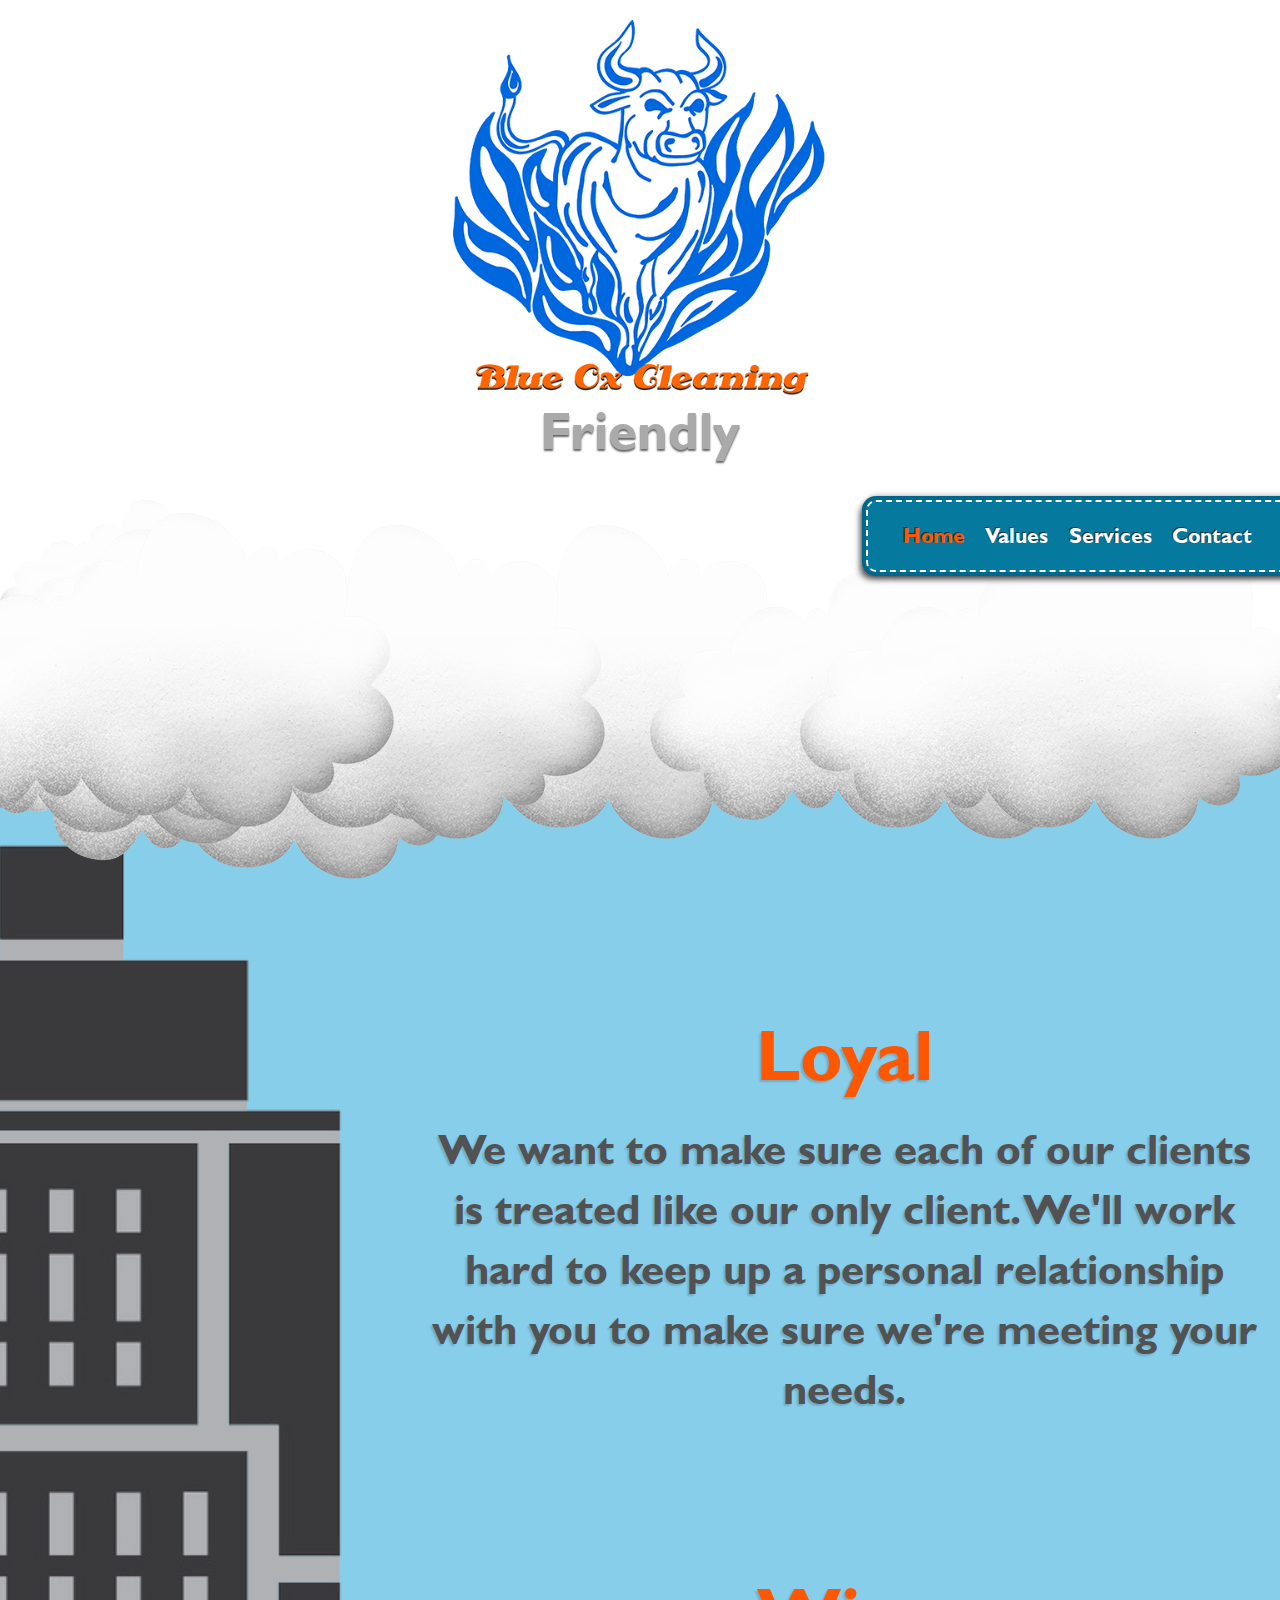
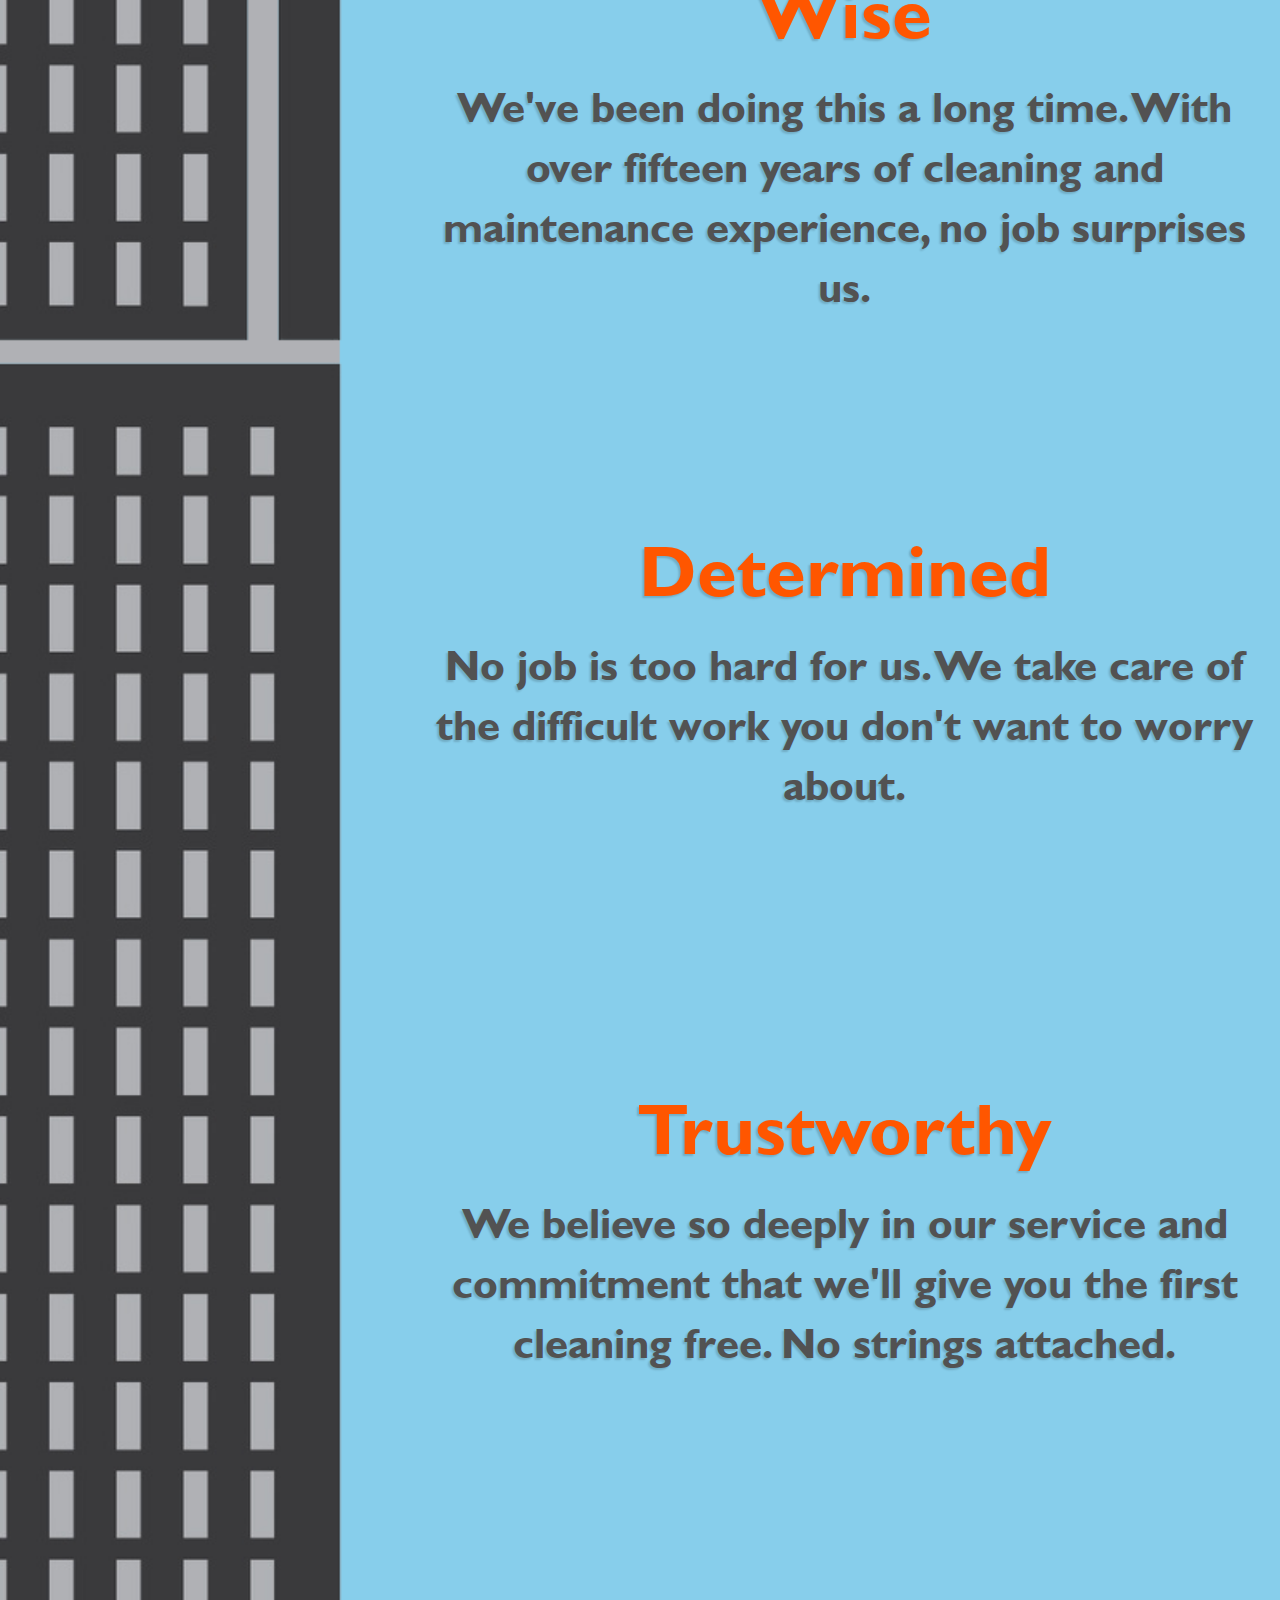
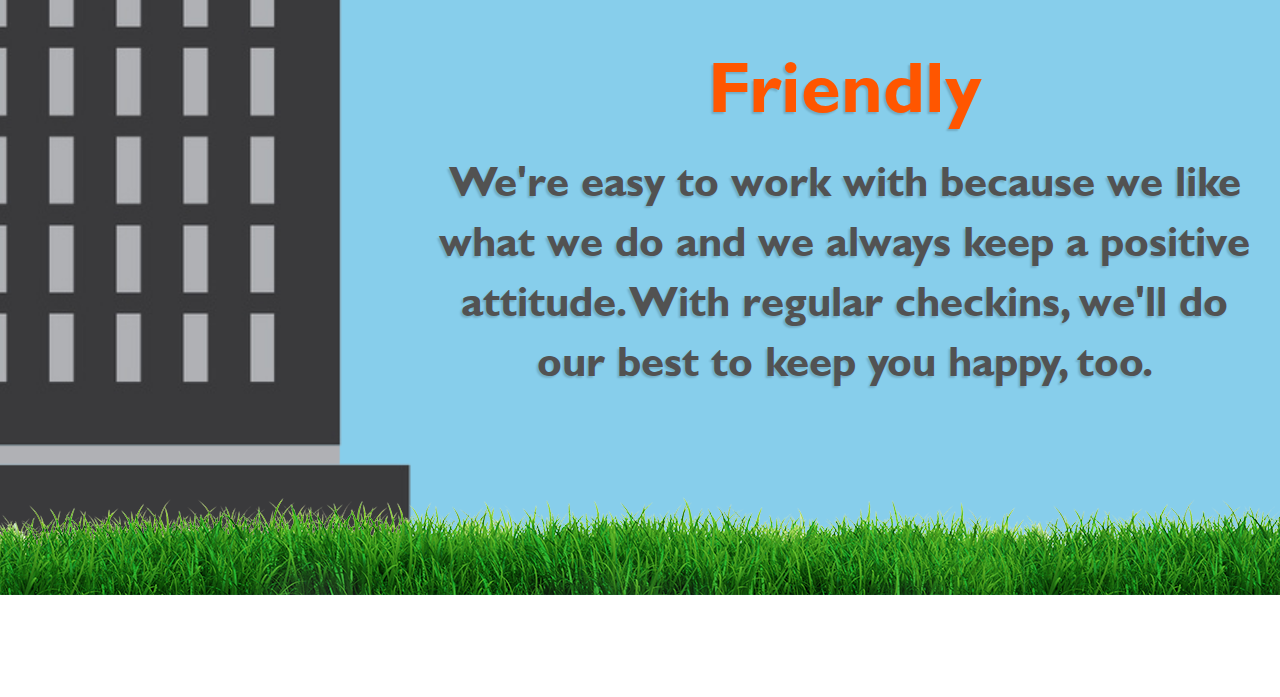
==== realSite.html @ df24bcb5 "Style work." ====
<!DOCTYPE HTML>
<html lang="en">
	<head>
		<!-- Style Sheets -->
		<link rel="stylesheet" type="text/css" href="css/styles.css">
		<link rel="stylesheet" type="text/css" href="lib/bootstrap/css/bootstrap.min.css">
		<link rel="stylesheet" href="lib/fontawesome/css/font-awesome.min.css">
	</head>
	<body style="height: 2000px">
		<header id="home">
			<h1>Blue Ox Cleaning</h1>
			<img src="img/BlueOxLogoWhite-Small.png" class="mainLogo"/>
			<h3>
				<div id="subTitles" class="subTitles">
					<div class="flipTitle topTitle">Friendly</div>
					<div class="flipTitle">Loyal</div>
					<div class="flipTitle">Wise</div>
					<div class="flipTitle">Determined</div>
					<div class="flipTitle">Trustworthy</div>
				</div>
			</h3>
		</header>
		<nav>
			<ul class="stitched">
				<li><a href="#home" id="homeLink" class="selected">Home</a></li>
				<li><a href="#values" id="valuesLink">Values</a></li>
				<li><a href="#services" id="servicesLink">Services</a></li>
				<li><a href="#contact" id="contactLink">Contact</a></li>
			</ul>
		</nav>
		<div class="clouds">
			<div class="cloud small"></div>
			<div class="cloud med" style="top: 565px;"></div>
			<div class="cloud med" style="top: 525px; left: 314px;"></div>
			<div class="cloud med" style="top: 525px; left: 650px;"></div>
			<div class="cloud med" style="top: 525px; left: 800px;"></div>
			<div class="cloud med" style="top: 530px; left: -149px;"></div>
			<div class="cloud med" style="top: 525px; left: 105px;"></div>
			<div class="cloud med" style="top: 513px; left: -106px;"></div>

		</div>
		</div>
		<section>
			<div id="values" class="valuesOuterWrapper">
				<div id="buildingWrapper" class="buildingWrapper">
					<img class="building" src='img/building.png' />
				</div>
				<div class="valuesWrapper">
					<ul>
						<li>
							<h3>Loyal</h3>
							<span>We want to make sure each of our clients is treated like our only client. We'll work hard to keep up a personal relationship with you to make sure we're meeting your needs. </span>
						</li>

						<li>
							<h3>Wise</h3>
							<span>We've been doing this a long time. With over fifteen years of cleaning and maintenance experience, no job surprises us. </span>
						</li>

						<li>
							<h3>Determined</h3>
							<span>No job is too hard for us. We take care of the difficult work you don't want to worry about. </span>
						</li>

						<li>
							<h3>Trustworthy</h3>
							<span>We believe so deeply in our service and commitment that we'll give you the first cleaning free. No strings attached. </span>
						</li>

						<li>
							<h3>Friendly</h3>
							<span>We're easy to work with because we like what we do and we always keep a positive attitude. With regular checkins, we'll do our best to keep you happy, too.</span>
						</li>
					</ul>
				</div>
				<div class="grass">
				</div>
			</div>
			<div id="services">
			</div>
			<div id="contact">
			</div>
		</section>

<!-- 		<div class="bubbles" data-0="background-position:0px 0px;" data-end="background-position:-500px -2000px;">

		</div>
		<div class="bubbles2" data-0="background-position:0px 0px;" data-end="background-position:-500px -500px;"></div> -->

		<footer>

		</footer>

		<!-- JS at bottom of body for faster page loads -->
		<!-- JS libraries -->
		<script src="lib/jquery-1.10.2.min.js"></script>
		<script src="lib/bootstrap/js/bootstrap.min.js"></script>
		<script src="lib/skrollr.min.js"></script>
		<script src="lib/jquery-scrollto.js"></script>

		<!-- Main JS -->
		<script src="js/blueOx.js"></script>
		<script src="js/test.js"></script>
	</body>

</html>
---- css/styles.css ----
html, body {
	height: 100%;
	margin: 0;
	padding: 0;
	overflow-x: hidden;
}

  /*==================*/
 /*   Header styles  */
/*==================*/

header {
	height: 500px;
}

header h1 {
	text-indent: -99999px;
	height: 0;
	margin: 0;
}

header h3 {
	margin: 0;
}

header img {
	width: 375px
}

.mainLogo {
	display: block;
	margin: 0 auto;
	padding: 20px 0 0 0;
}

.subTitles{
	display: inline-block;
	width: 100%;
	height: 70px;
	overflow: hidden;
	font-family: gsBold;
	text-align: center;
	vertical-align: middle;
	font-size: 40pt;
	color: #AAA;
	text-shadow: 0px 2px 2px #666;
	font-weight: 300;
	line-height: 70px;
	z-index: 999;
}

.flipTitle{
	
}

.flipTitle.topTitle{
	-webkit-transition: margin-top .5s ease-in-out;
	-moz-transition: margin-top .5s ease-in-out;
	-o-transition: margin-top .5s ease-in-out;
	transition: margin-top .5s ease-in-out;
}

  /*===============*/
 /*   Nav styles  */
/*===============*/
nav {
	height: 75px;
	width: 441px;
	position: absolute;
	top: 500px;
	right: -25px;
	margin: 0;
	box-shadow: -4px 4px 6px #666;
	border-radius: 10px;
	z-index: 9999;
}

nav.docked {
	position: fixed;
	top: 20px;
	z-index: 999;
}

nav ul {
	list-style: none;
	width: 385px;
	float: right;
	margin-top: 0px;
}

nav li {
	font-family: gsBold;
	list-style: none;
	display: inline-block;
	margin-left: 15px;
}

nav a {
	text-decoration: none;
	color: #fff;
}

nav a:hover {
	color: #888;
}

nav li a.selected {
	color: #FF5600;
}

.stitched {
   padding: 20px;
   margin: 0 10px 10px 10px;
   background: #06799F;
   color: #fff;
   font-size: 21px;
   font-weight: bold;
   line-height: 1.3em;
   border: 2px dashed #fff;
   border-radius: 10px;
   box-shadow: 0 0 0 4px #00678A, 2px 1px 6px 4px rgba(10, 10, 0, 0.5);
   text-shadow: -1px -1px #033444;
   font-weight: normal;
}

.buildingWrapper {
	float: left;
	max-width: 31%;
	height: 100%;
}

.building {
	margin-left: -340px;
	width: 800px;
}

.valuesOuterWrapper {
	height: 2990px;
	padding-top: 75px;
	background: #ccc;
	background: skyblue;
}

.valuesWrapper {
	width: 68%;
	float: right;
	text-align: center;
	font-family: gsBold;
	color: #fff;
}

.valuesWrapper ul {
	list-style: none;
	font-size: 50px;
	text-shadow: -1px 1px 0px #000;
	margin-top: 200px;
	margin-bottom: 0;
	padding-left: 0;
}

.valuesWrapper li {
	height: 558px;
	padding: 0 20px 0 20px;
}

.valuesWrapper h3 {
	margin: 0;
	text-shadow: -2px 2px 2px rgba(0, 0, 0, 0.16);
	color: #FF5600;
	font-size: 72px;
}

.valuesWrapper li span {
	color: #525252;
	font-size: 42px;
	line-height: 60px;
	display: block;
	margin-top: 15px;
	text-shadow: -2px 2px 2px rgba(0, 0, 0, 0.16);
}

.clouds {
	height: 230px;
}

.cloud{
	background-repeat: no-repeat;
	position: absolute;
}

.cloud.small {
	background: url(../img/cloud_small.png) 0 0;
	width: 250px;
	height: 157px;
}

.cloud.med {
	background: url(../img/cloud_med.png) 0 0;
	width: 500px;
	height: 314px;
}

.cloud.large {
	background: url(../img/cloud_large.png) 0 0;
	width: 800px;
	height: 503px;
}

.grass {
	background: url("../img/grass-med.png");
	height: 102px;
	width: 100%;
	float: left;
	top: -102px;
	position: relative;
}

  /********************/
 /*   Font Styles    */
/********************/

@font-face {
  font-family: gsBold;
  src: url('../fonts/gs_bold.ttf') format('truetype'), url('../fonts/gs_bold.eot') format('eot'), url('../fonts/gs_bold.woff') format('woff');
}

@font-face {
  font-family: antsy;
  src: url('../fonts/antsypants.regular.ttf') format('truetype'), url('../fonts/antsypants.regular.eot') format('eot'), url('../fonts/antsypants.regular.woff') format('woff');
}

.icon-6 {
	font-size: 20em;
}

.icon-5 {
	font-size: 12em;
}

.icon-4 {
	font-size: 7em;
}

.icon-3 {
	font-size: 4em;
}

.icon-2 {
	font-size: 2em;
}	

.icon-1 {

}

.bubbles {
	z-index: 50;
	top: 0;
	left: 0;
	width: 100%;
	height: 100%;
	background: url(../img/bubbles.png) repeat 0 0;
	position: fixed;
}

.bubbles2 {
	z-index: 49;
	background-image: url(../img/bubbles2.png);
	top: 0;
	left: 0;
	width: 100%;
	height: 100%;
	position: fixed;
}
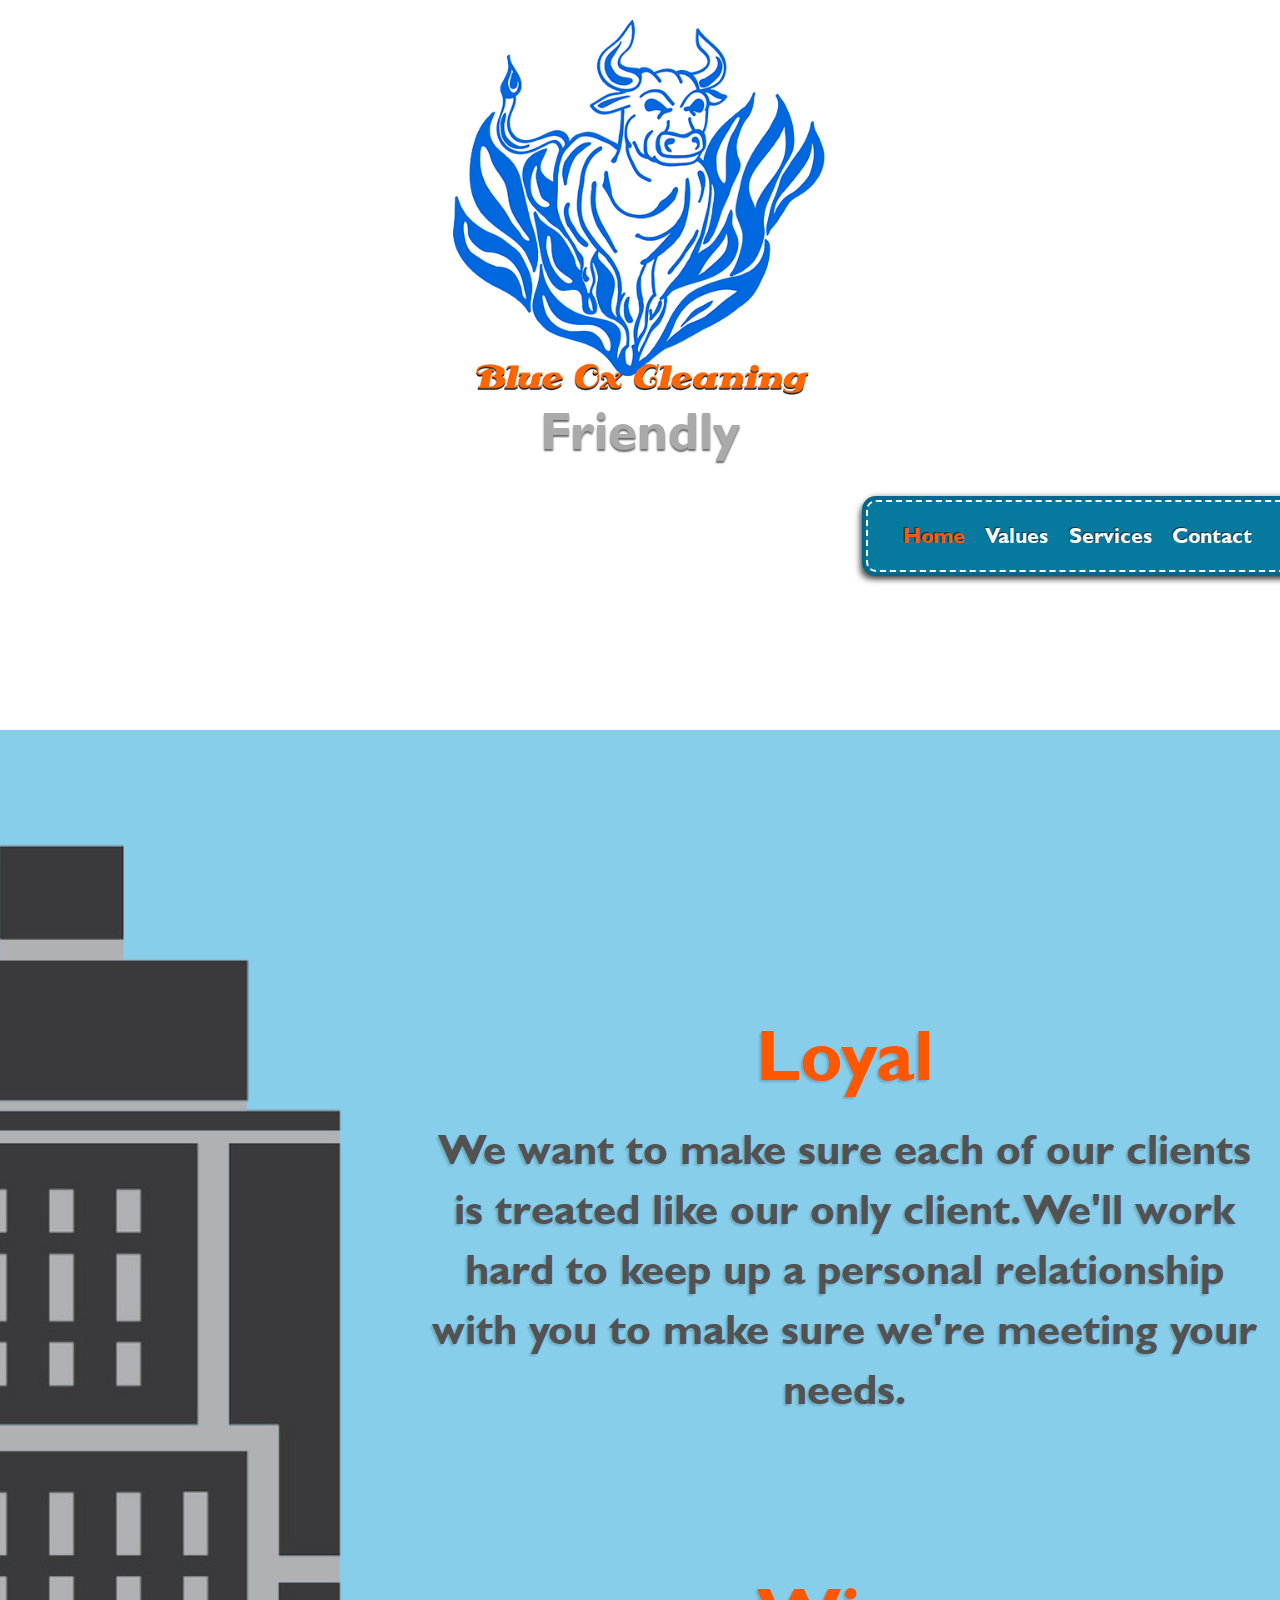
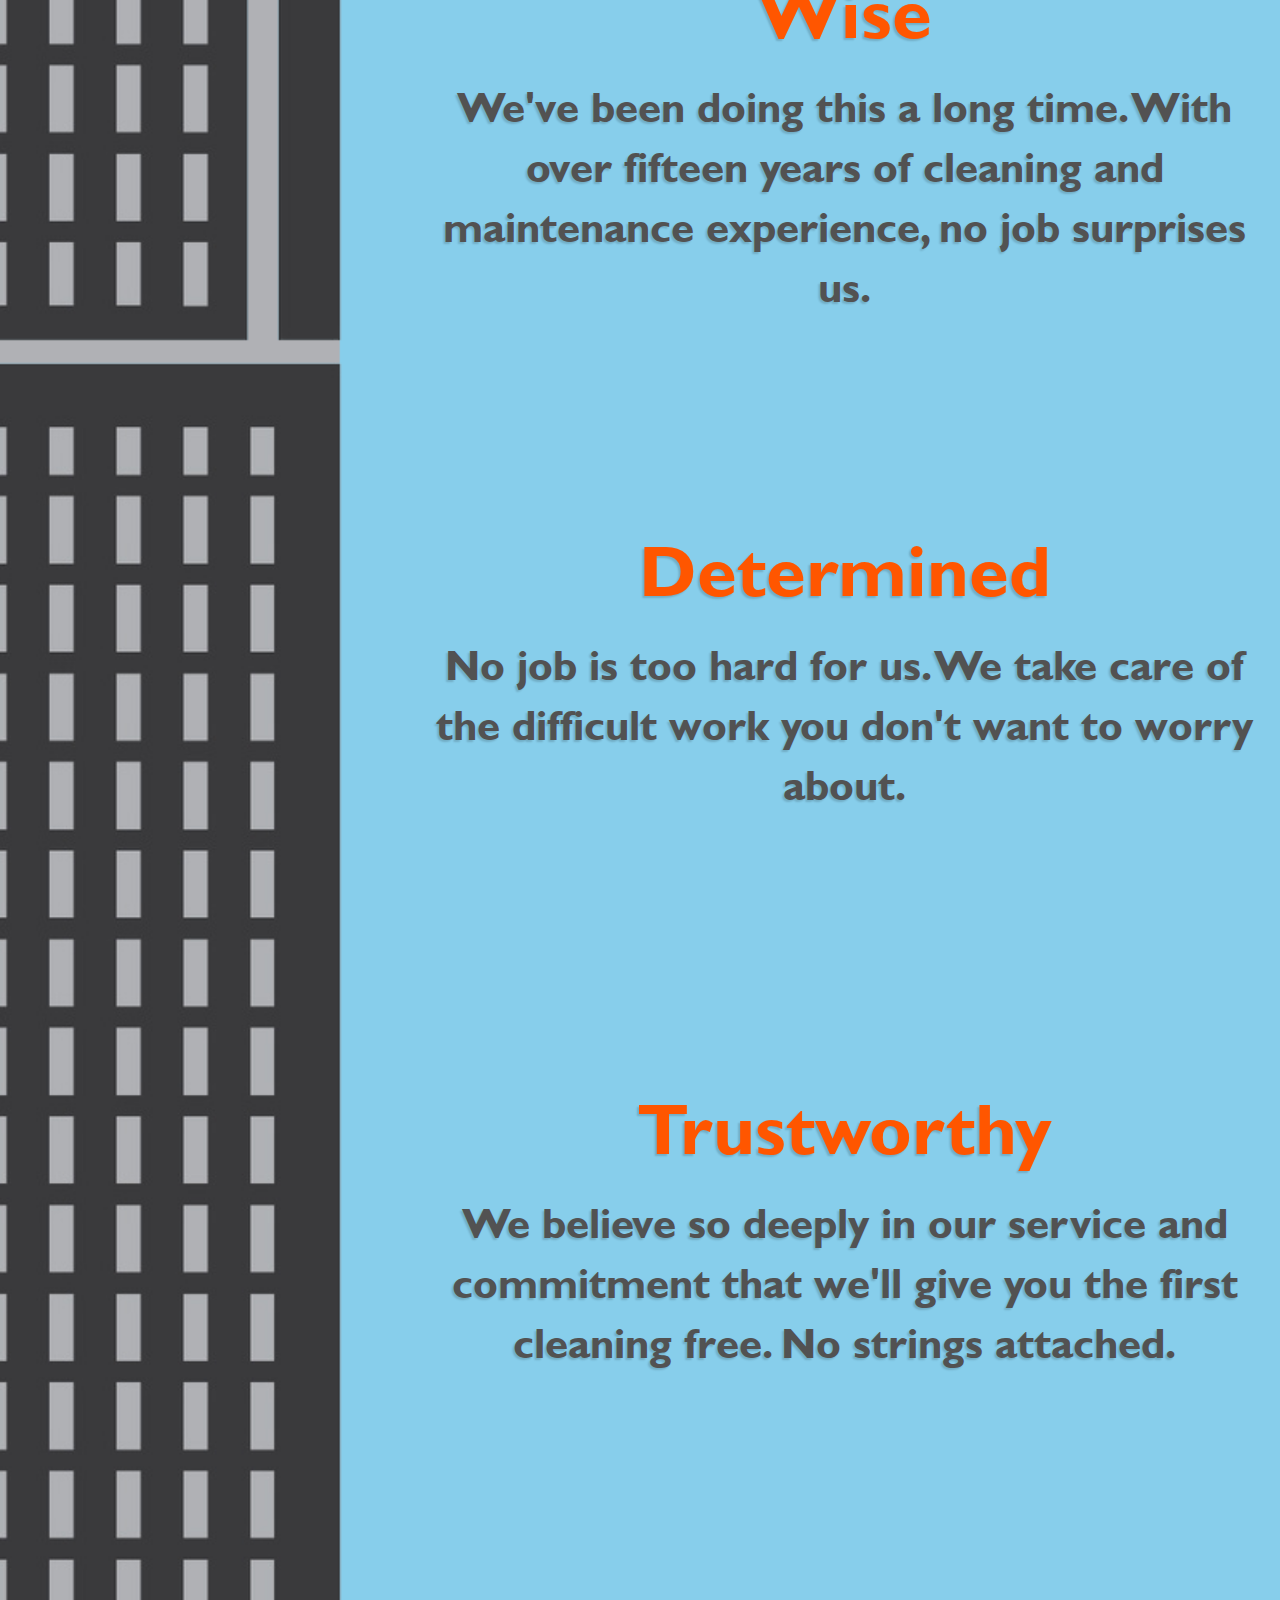
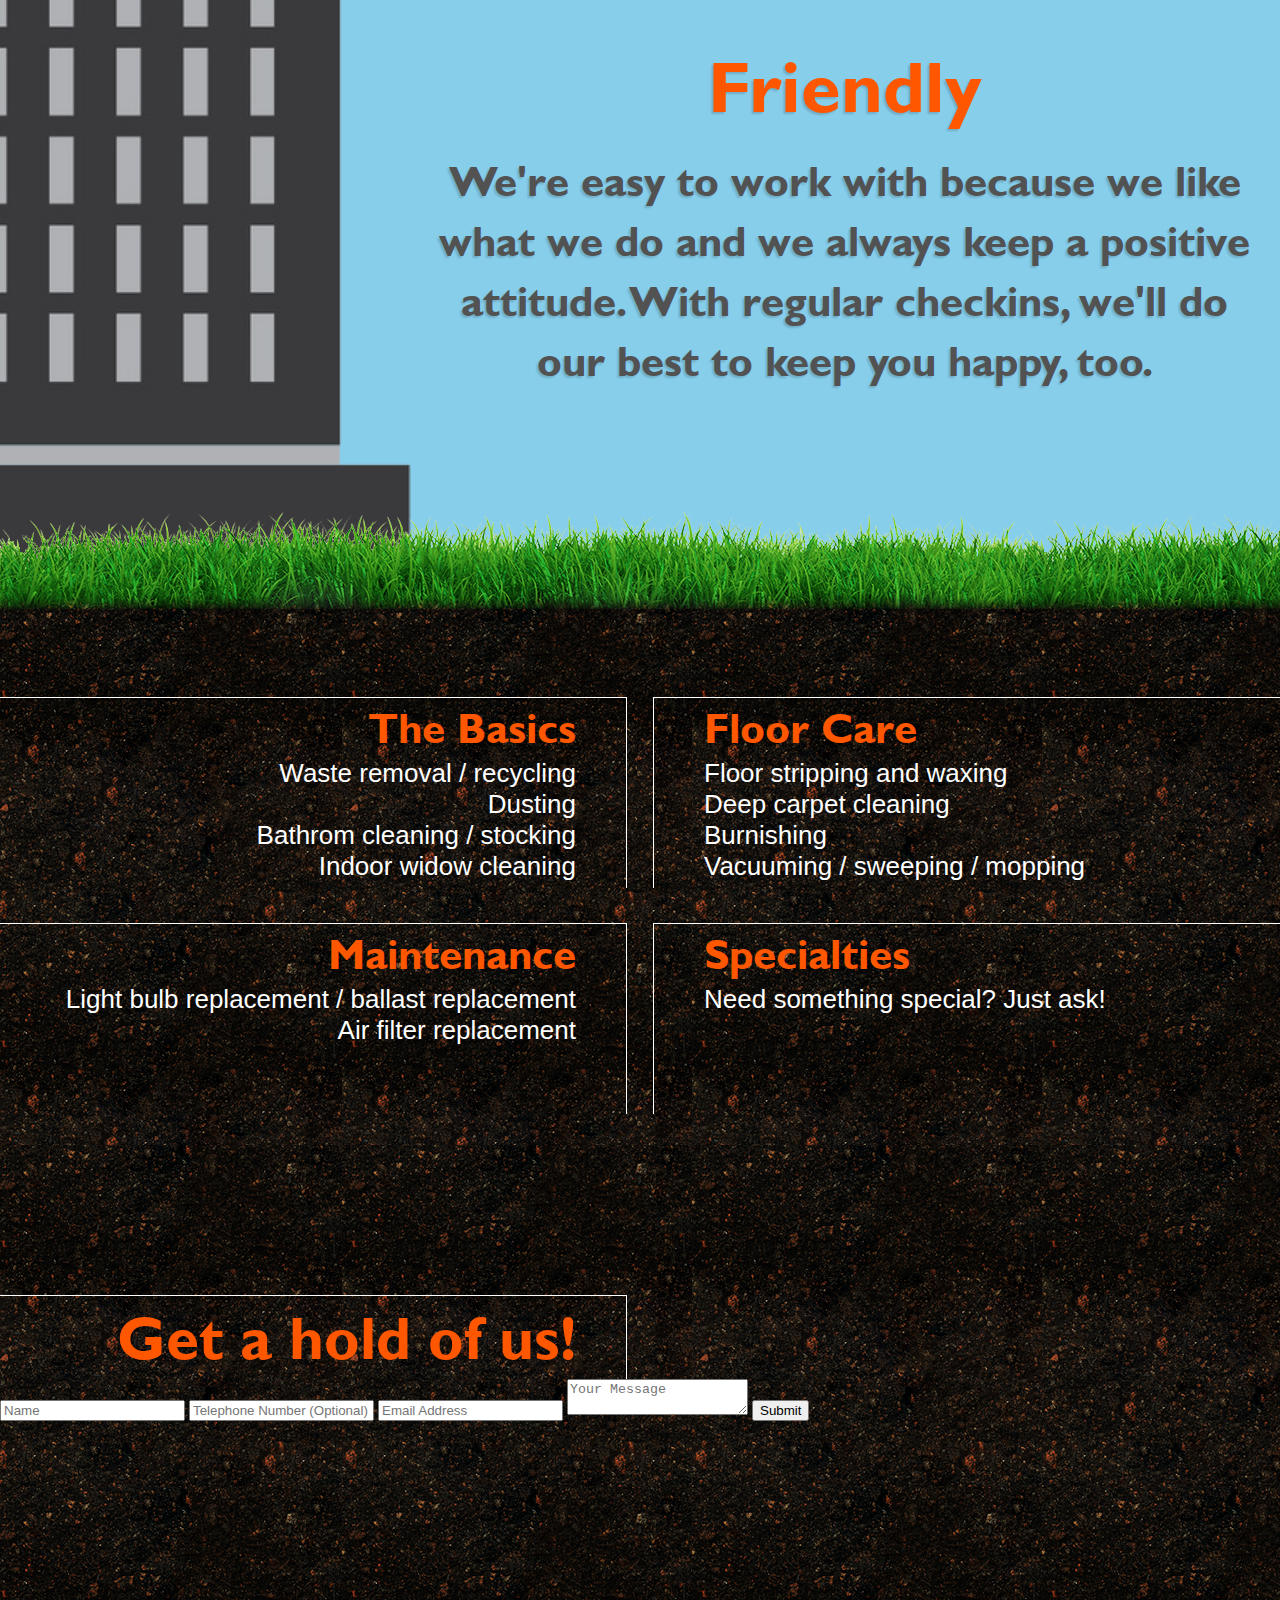
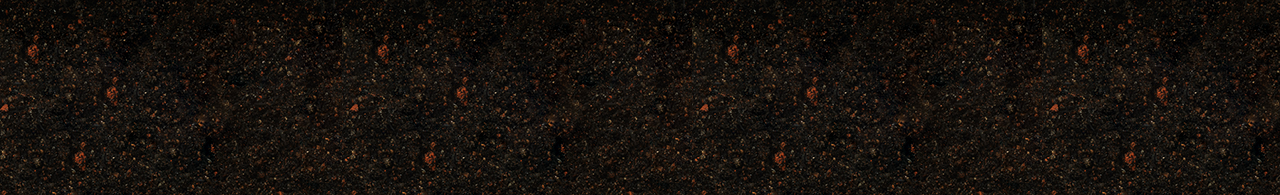
==== commit ab51b547: "More sections added." ====
--- a/realSite.html
+++ b/realSite.html
@@ -28,17 +28,7 @@
 				<li><a href="#contact" id="contactLink">Contact</a></li>
 			</ul>
 		</nav>
-		<div class="clouds">
-			<div class="cloud small"></div>
-			<div class="cloud med" style="top: 565px;"></div>
-			<div class="cloud med" style="top: 525px; left: 314px;"></div>
-			<div class="cloud med" style="top: 525px; left: 650px;"></div>
-			<div class="cloud med" style="top: 525px; left: 800px;"></div>
-			<div class="cloud med" style="top: 530px; left: -149px;"></div>
-			<div class="cloud med" style="top: 525px; left: 105px;"></div>
-			<div class="cloud med" style="top: 513px; left: -106px;"></div>
-
-		</div>
+		<div class="clouds"></div>
 		</div>
 		<section>
 			<div id="values" class="valuesOuterWrapper">
@@ -76,9 +66,54 @@
 				<div class="grass">
 				</div>
 			</div>
-			<div id="services">
+			<div id="services" class="servicesOuterWrapper">
+				<div class="serviceContainer">
+					<div class="serviceListLeft">
+						<h2>The Basics</h2>
+						<ul>
+							<li>Waste removal / recycling</li>
+							<li>Dusting</li>
+							<li>Bathrom cleaning / stocking</li>
+							<li>Indoor widow cleaning</li>
+						</ul>
+					</div>
+					<div class="serviceListRight">
+						<h2>Floor Care</h2>
+						<ul>
+							<li>Floor stripping and waxing</li>
+							<li>Deep carpet cleaning</li>
+							<li>Burnishing</li>
+							<li>Vacuuming / sweeping / mopping </li>
+						</ul>
+					</div>
+				</div>
+				<div class="serviceContainer">
+					<div class="serviceListLeft">
+						<h2>Maintenance</h2>
+						<ul>
+							<li>Light bulb replacement / ballast replacement</li>
+							<li>Air filter replacement</li>
+						</ul>
+					</div>
+					<div class="serviceListRight">
+						<h2>Specialties</h2>
+						<ul>
+							<li>Need something special? Just ask!</li>
+						</ul>
+					</div>
+				</div>
 			</div>
-			<div id="contact">
+			<div id="contact" class="contactOuterWrapper">
+				<h2>Get a hold of us!</h2>
+				<div class="contactWrapper">
+					<form>
+						<input id="name" type="text" placeholder="Name" class="checkMe"/>
+			   			<input id="telephoneNumber" type="tel" placeholder="Telephone Number (Optional)" class=""/>
+			   			<input id="emailAddress" type="email" placeholder="Email Address" class="checkMe"/>
+			   			<textarea  id="message" type="text" placeholder="Your Message" class="checkMe"></textarea>
+			   			<button id ="submitContactForm">Submit</button>
+					</form>
+				</div>
 			</div>
 		</section>
 
--- a/css/styles.css
+++ b/css/styles.css
@@ -179,6 +179,97 @@
 	text-shadow: -2px 2px 2px rgba(0, 0, 0, 0.16);
 }
 
+.servicesOuterWrapper {
+	height: 550px;
+	background: url(../img/ground-small3.png) 0 0;
+}
+
+.serviceContainer {
+	color: #fff;
+	font-family: gsBold;
+}
+
+.serviceContainer h2 {
+	margin: 0;
+	font-size: 42px;
+	color: #FF5600;
+	text-align: center;
+}
+
+.serviceContainer ul {
+	margin: 0;
+	padding: 0;
+}
+
+.serviceContainer li {
+	list-style: none;
+	font-size: 26px;
+	font-size: 26px;
+	font-family: "Avant Garde", Avantgarde, "Century Gothic", CenturyGothic, "AppleGothic", sans-serif;
+}
+
+.serviceListLeft {
+	width: 45%;
+	float: left;
+	min-height: 190px;
+	margin-bottom: 35px;
+	border-right: 1px solid #fff;
+	padding-right: 50px;
+	border-top: 1px solid #fff;
+}
+
+.serviceListRight {
+	width: 45%;
+	float: right;
+	margin-bottom: 35px;
+	min-height: 190px;
+	border-top: 1px solid #fff;
+	border-left: 1px solid #fff;
+	padding-left: 50px;
+}
+
+.serviceListRight h2 {
+	text-align: left;
+}
+
+.serviceListRight ul {
+
+}
+
+.serviceListRight li {
+	text-align: left;
+}
+
+.serviceListLeft h2 {
+	text-align: right;
+}
+
+.serviceListLeft ul {
+
+}
+
+.serviceListLeft li {
+	text-align: right;
+}
+
+.contactOuterWrapper {
+	height: 500px;
+	background: url(../img/ground-small3.png) 0 0;
+	padding-top: 150px;
+	font-family: gsBold;
+}
+
+.contactOuterWrapper h2 {
+	margin: 0;
+	font-size: 60px;
+	text-align: right;
+	color: #FF5600;
+	width: 45%;
+	border-right: 1px solid #fff;
+	border-top: 1px solid #fff;
+	padding-right: 50px;
+}
+
 .clouds {
 	height: 230px;
 }
@@ -207,11 +298,11 @@
 }
 
 .grass {
-	background: url("../img/grass-med.png");
+	background: url("../img/grass-med-feathered.png");
 	height: 102px;
 	width: 100%;
 	float: left;
-	top: -102px;
+	top: -88px;
 	position: relative;
 }
 
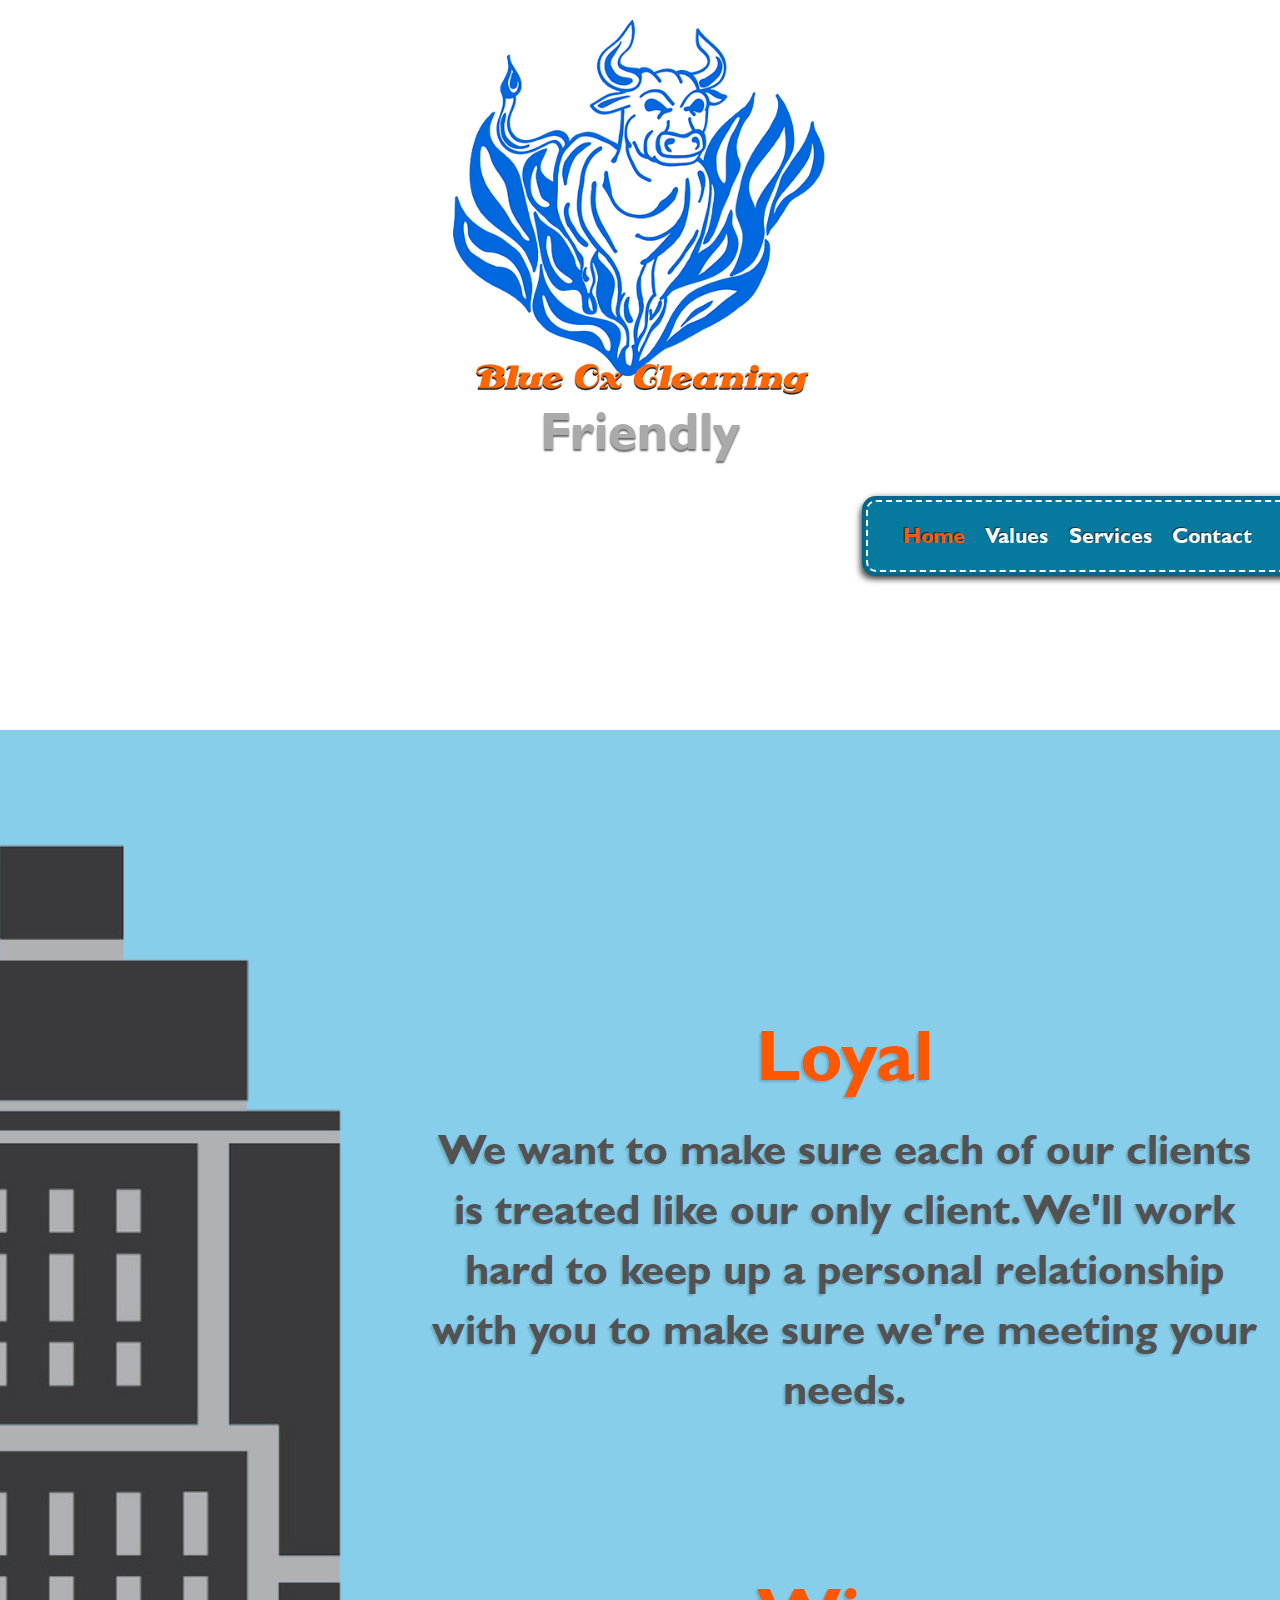
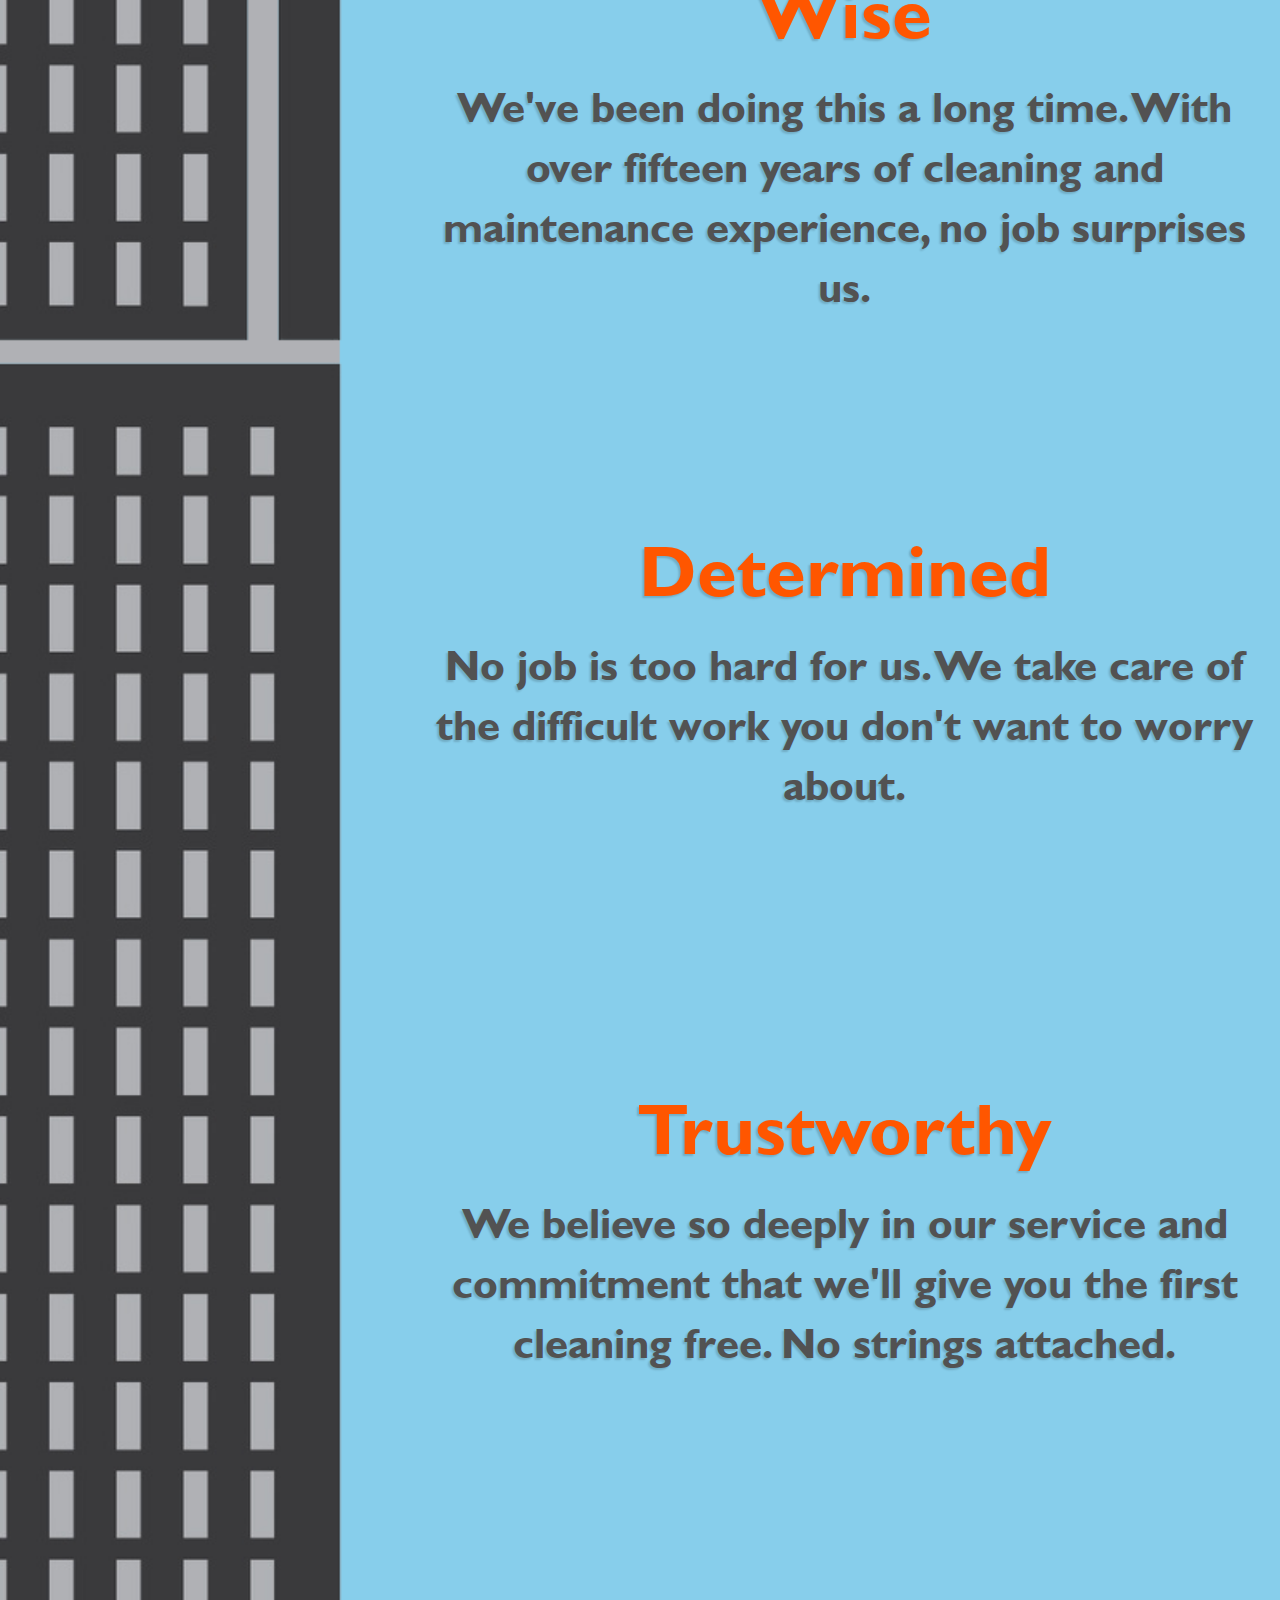
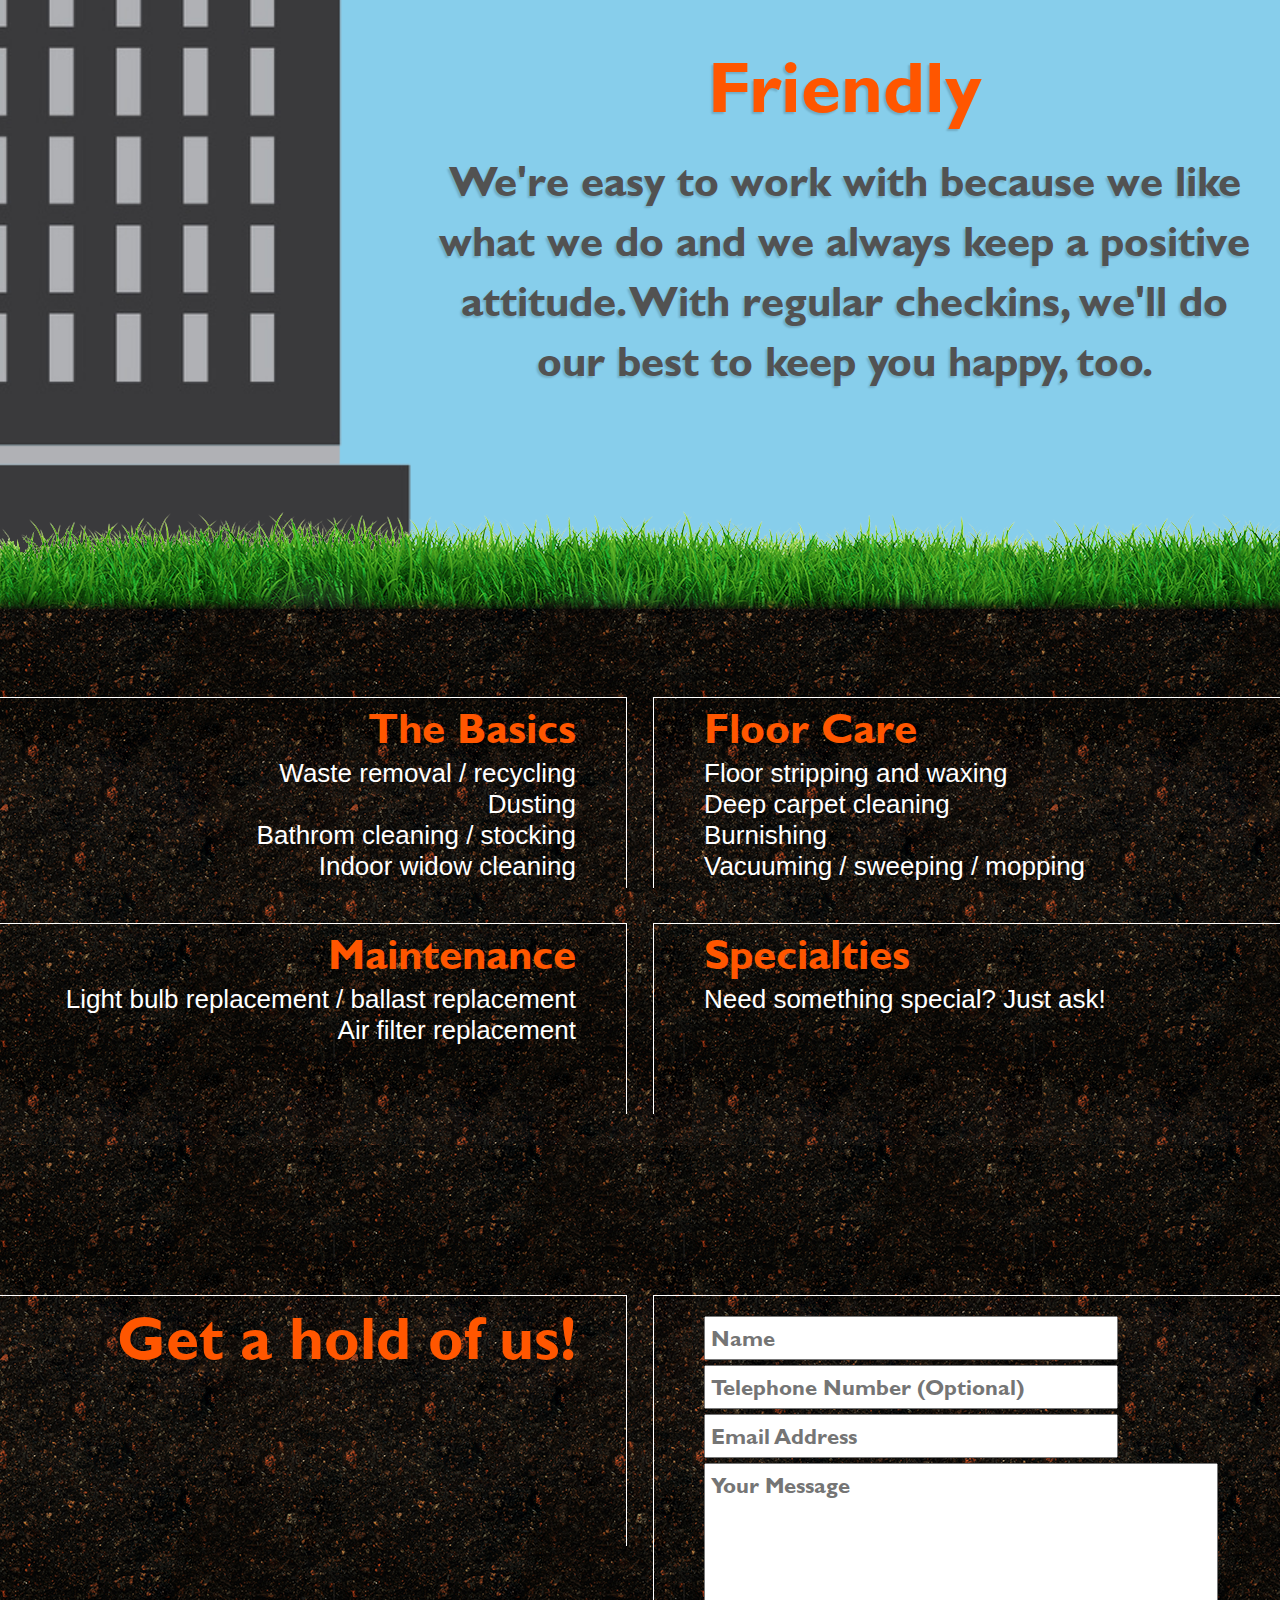
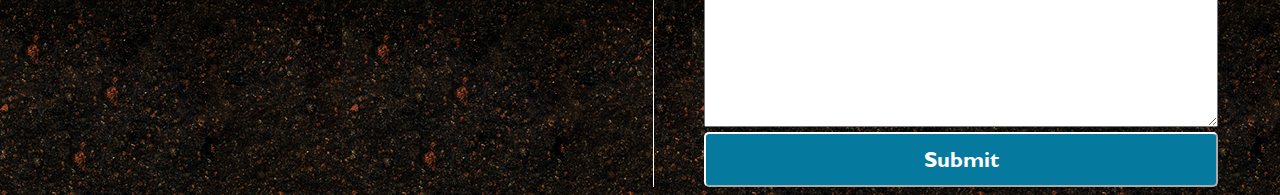
==== commit 68914940: "Stylized contact section." ====
--- a/realSite.html
+++ b/realSite.html
@@ -104,15 +104,19 @@
 				</div>
 			</div>
 			<div id="contact" class="contactOuterWrapper">
-				<h2>Get a hold of us!</h2>
 				<div class="contactWrapper">
-					<form>
-						<input id="name" type="text" placeholder="Name" class="checkMe"/>
-			   			<input id="telephoneNumber" type="tel" placeholder="Telephone Number (Optional)" class=""/>
-			   			<input id="emailAddress" type="email" placeholder="Email Address" class="checkMe"/>
-			   			<textarea  id="message" type="text" placeholder="Your Message" class="checkMe"></textarea>
-			   			<button id ="submitContactForm">Submit</button>
-					</form>
+					<div class="contactContainerLeft">
+						<h2>Get a hold of us!</h2>
+					</div>
+					<div class="contactContainerRight">
+						<form>
+							<input id="name" type="text" placeholder="Name" class="checkMe"/>
+				   			<input id="telephoneNumber" type="tel" placeholder="Telephone Number (Optional)" class=""/>
+				   			<input id="emailAddress" type="email" placeholder="Email Address" class="checkMe"/>
+				   			<textarea  id="message" type="text" placeholder="Your Message" class="checkMe"></textarea>
+				   			<button id ="submitContactForm">Submit</button>
+						</form>
+					</div>
 				</div>
 			</div>
 		</section>
--- a/css/styles.css
+++ b/css/styles.css
@@ -262,12 +262,71 @@
 .contactOuterWrapper h2 {
 	margin: 0;
 	font-size: 60px;
-	text-align: right;
-	color: #FF5600;
+	color: #FF5600;
+}
+
+.contactWrapper {
+	height: 100%;
+}
+
+.contactContainerLeft {
 	width: 45%;
+	height: 50%;
+	float: left;
+	padding-right: 50px;
 	border-right: 1px solid #fff;
 	border-top: 1px solid #fff;
-	padding-right: 50px;
+	text-align: right;
+}
+
+.contactContainerRight {
+	float: right;
+	width: 45%;
+	border-left: 1px solid #fff;
+	border-top: 1px solid #fff;
+	padding-left: 50px;
+}
+
+.contactContainerRight form {
+	padding-top: 20px;
+}
+
+.contactContainerRight input {
+	display: block;
+	width: 400px;
+	height: 30px;
+	margin-bottom: 5px;
+	padding: 5px;
+	font-size: 22px;
+	color: #FF5600;
+	font-family: gsBold;
+}
+
+.contactContainerRight textarea {
+	display: block;
+	width: 500px;
+	height: 250px;
+	margin-bottom: 5px;
+	padding: 6px;
+	font-size: 22px;
+	color: #FF5600;
+	font-family: gsBold;
+}
+
+.contactContainerRight button {
+	padding: 10px 20px 10px 20px;
+	font-family: gsBold;
+	background: #06799F;
+	border-color: #FFF;
+	border-radius: 5px;
+	font-size: 22px;
+	width: 514px;
+	color: #fff;
+}
+
+.contactContainerRight button:hover {
+	background-color: #003749;
+	cursor: pointer;
 }
 
 .clouds {
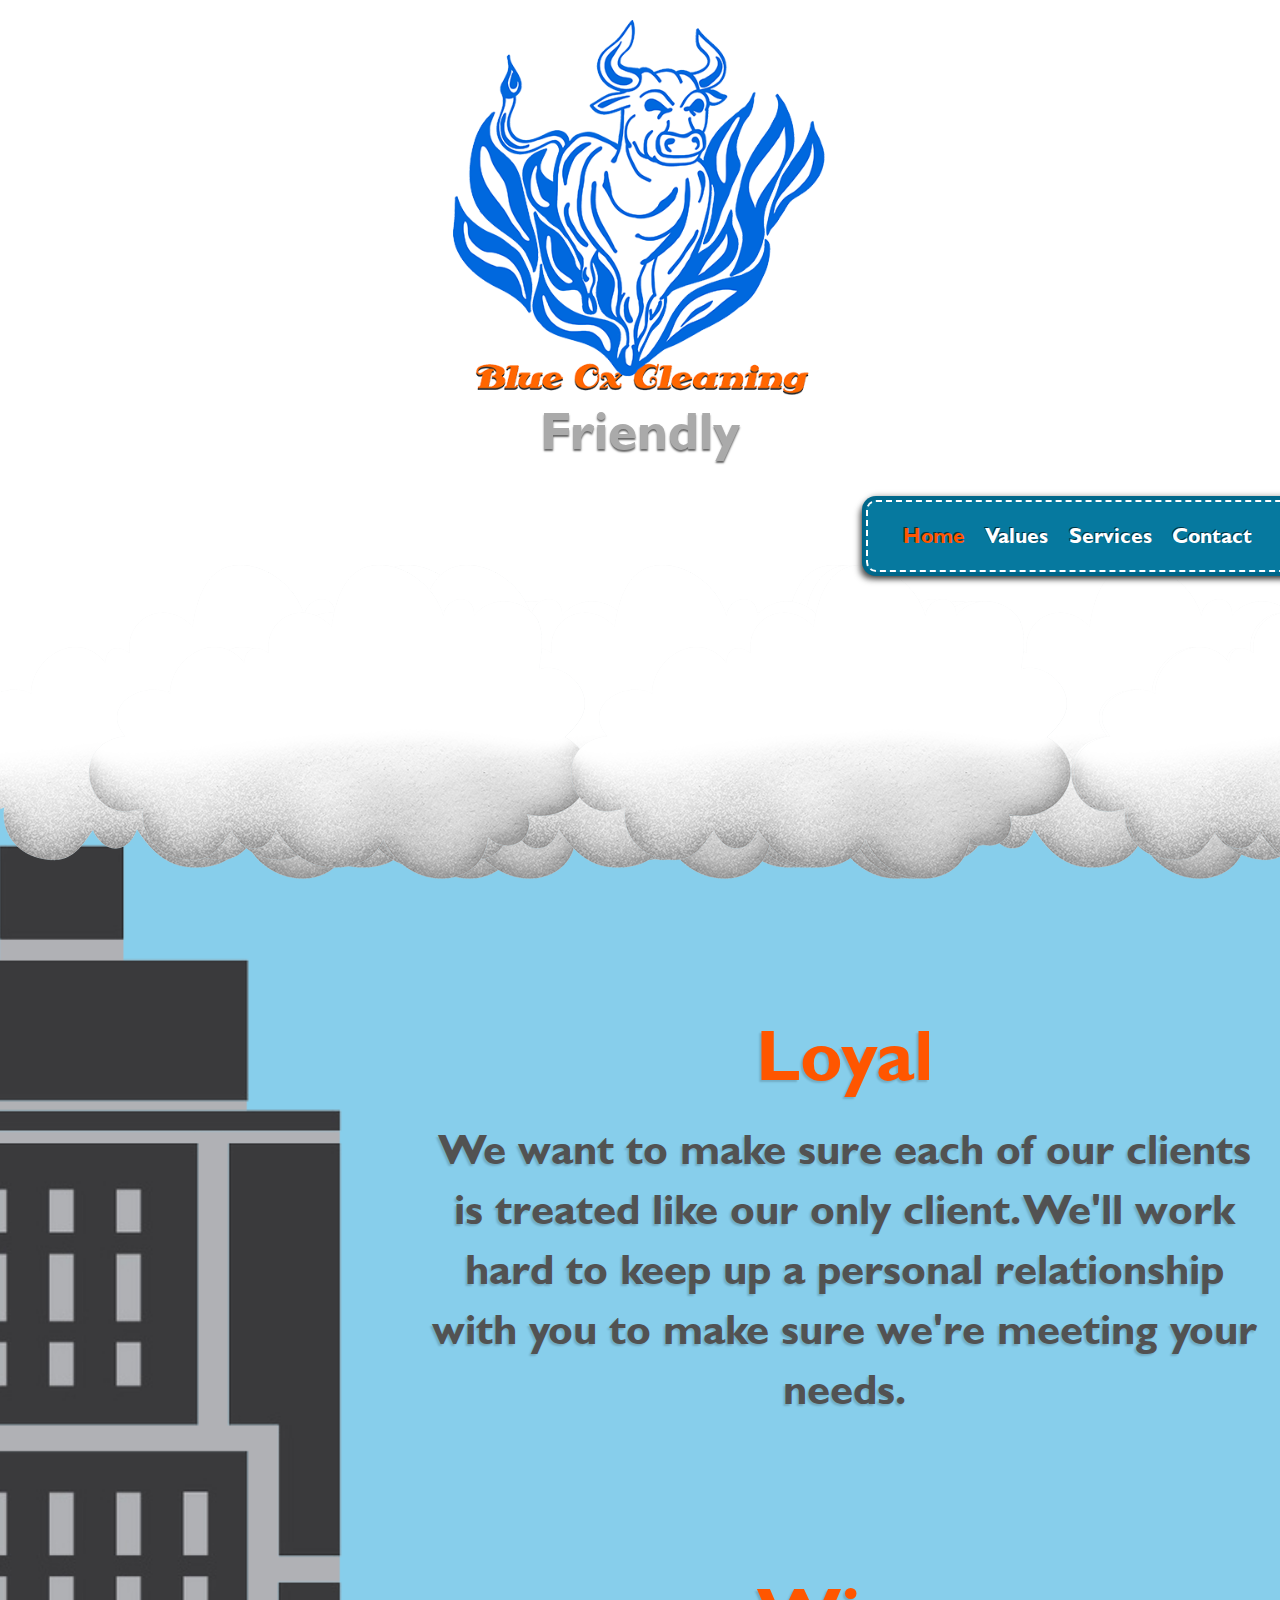
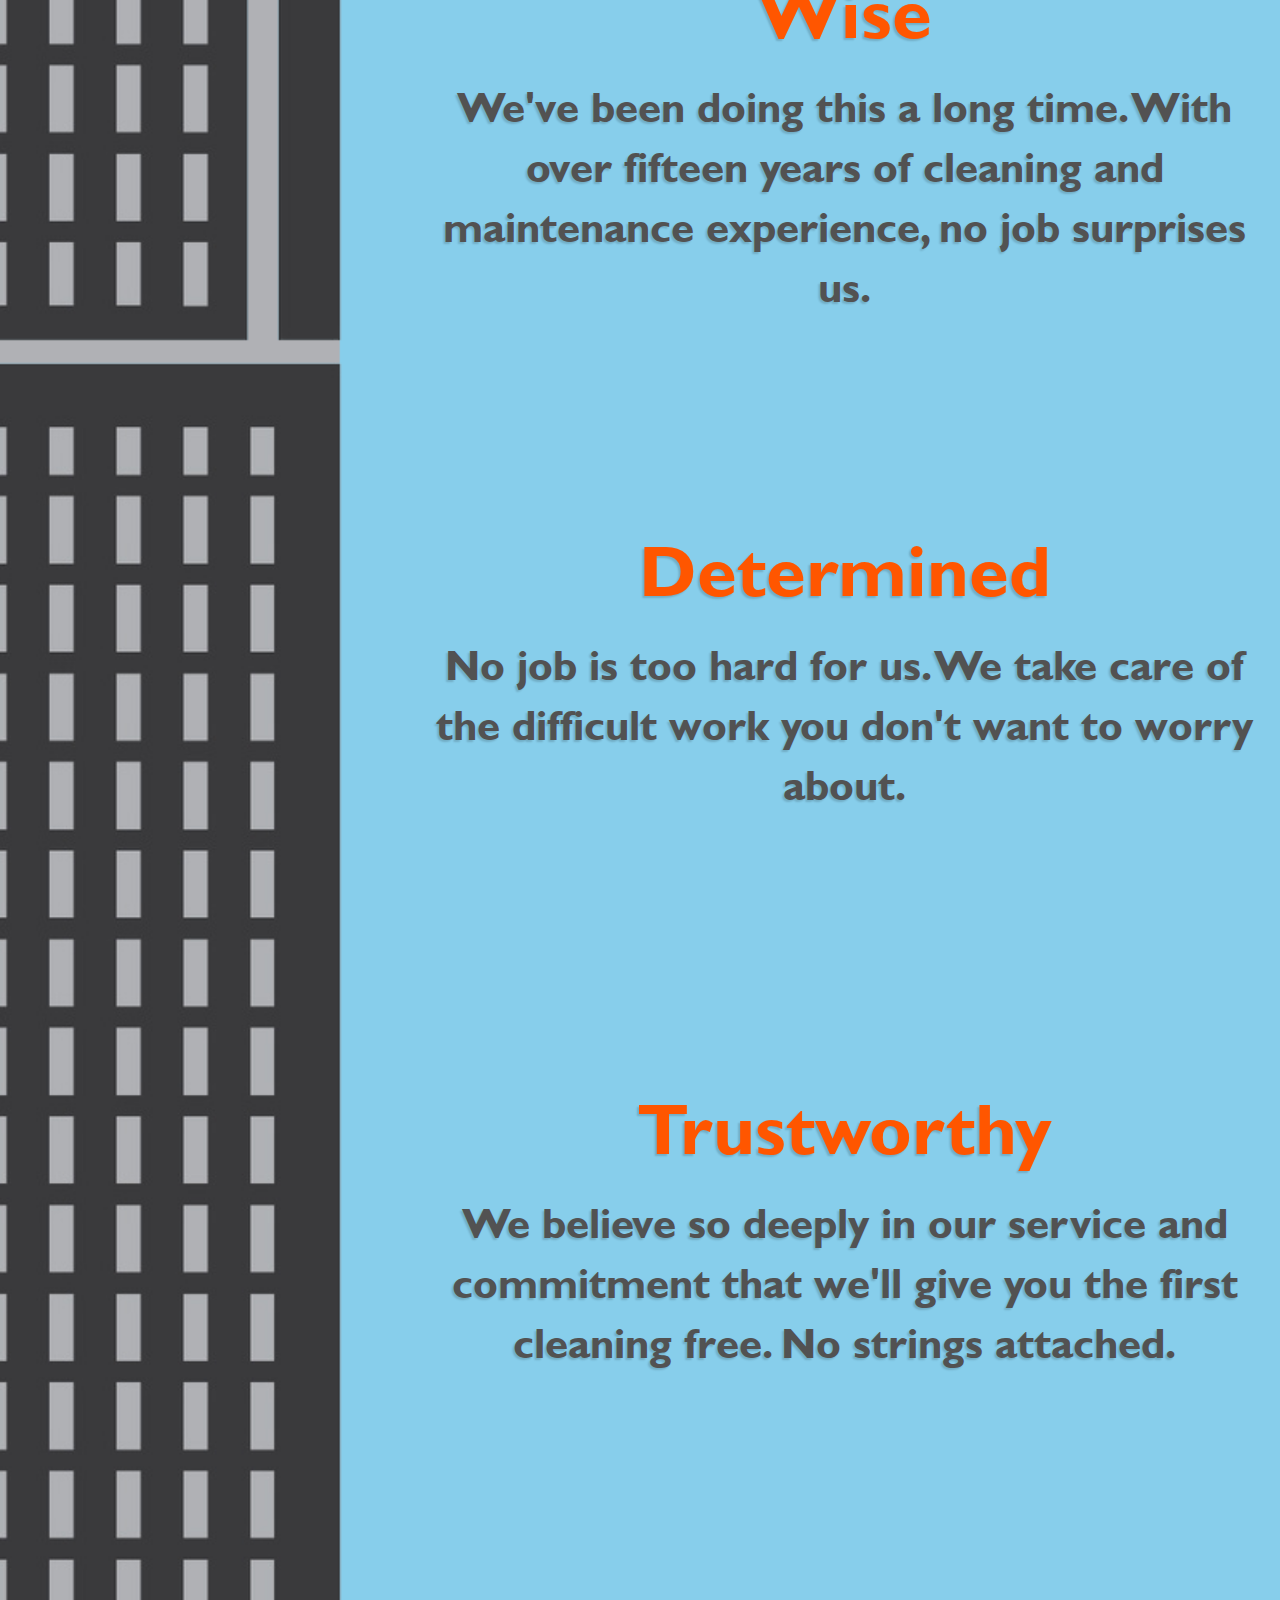
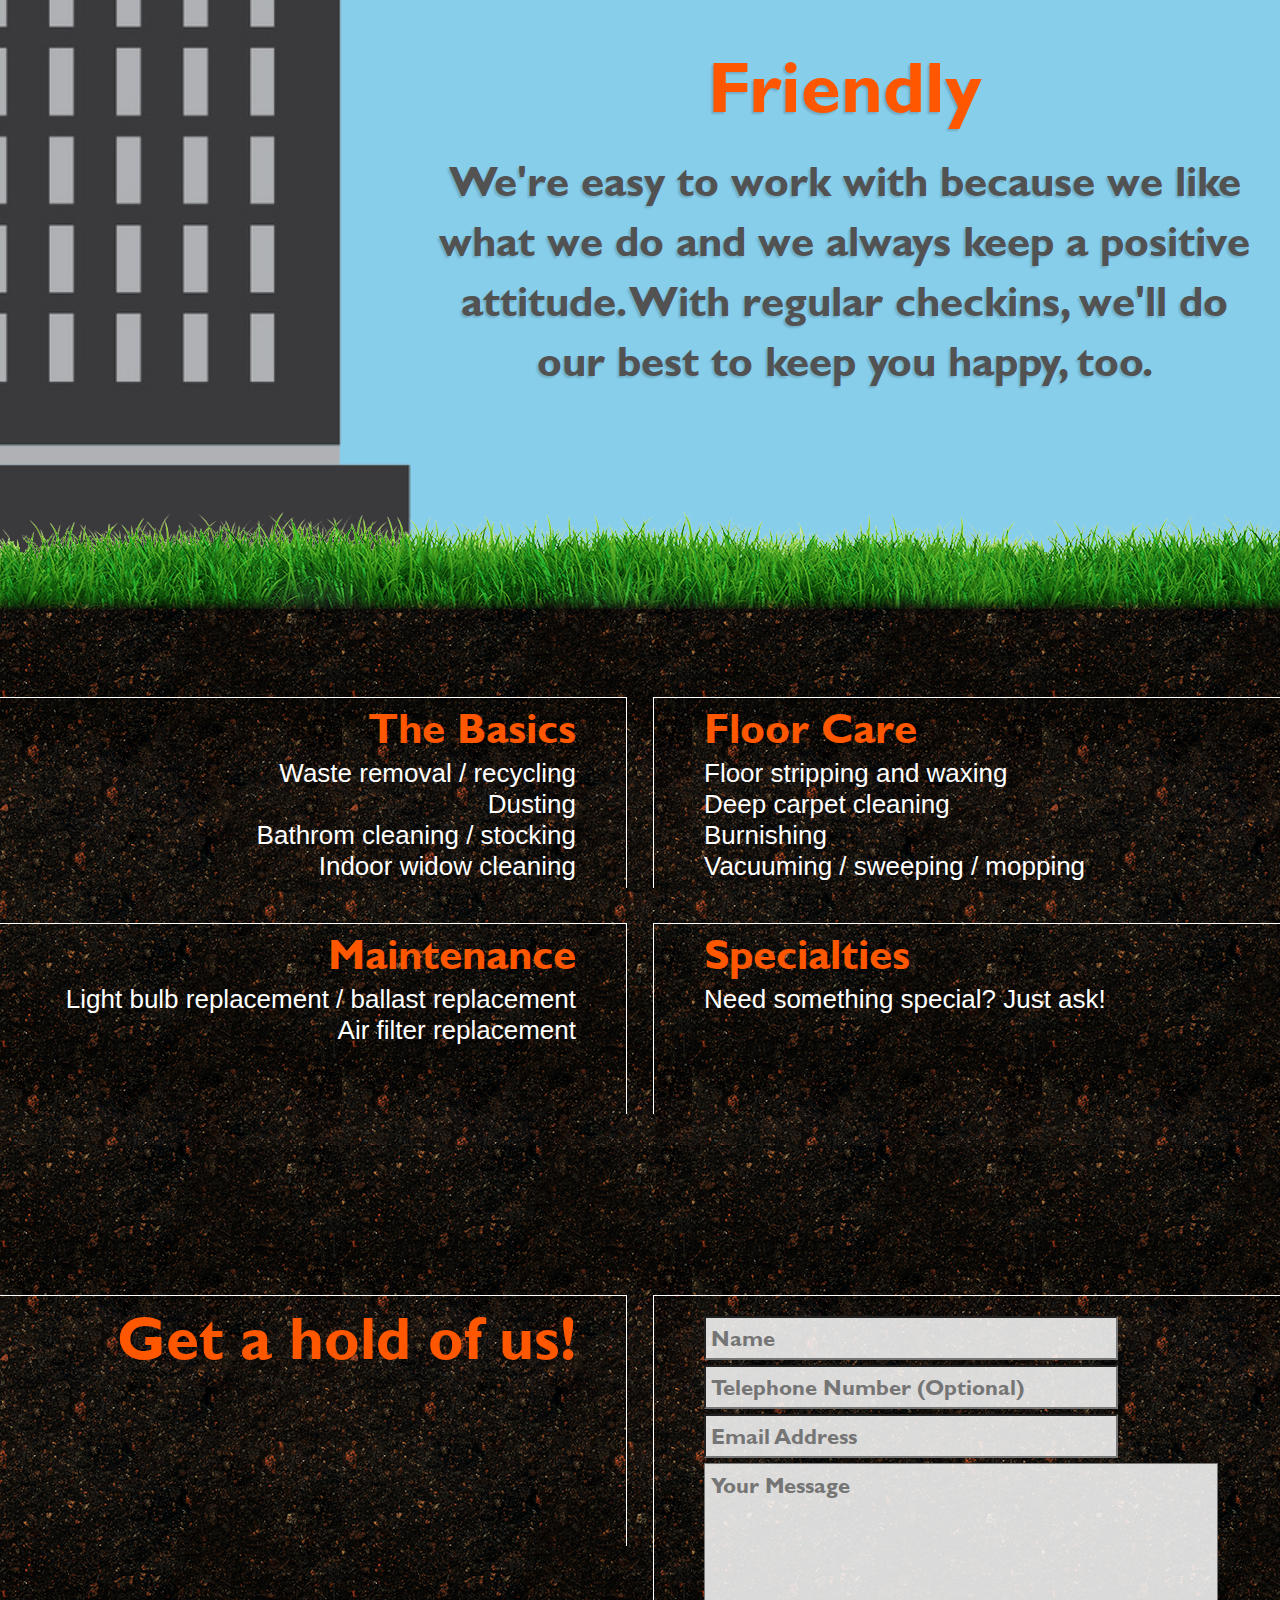
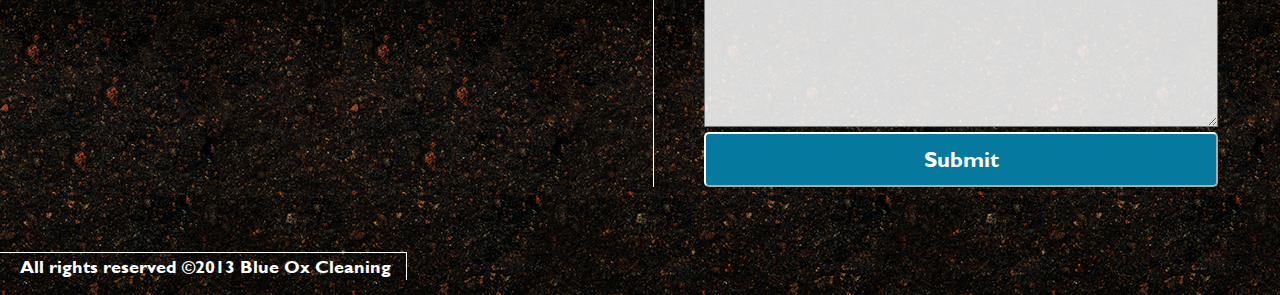
==== commit 41afce60: "Contact form added." ====
--- a/realSite.html
+++ b/realSite.html
@@ -109,7 +109,7 @@
 						<h2>Get a hold of us!</h2>
 					</div>
 					<div class="contactContainerRight">
-						<form>
+						<form id="contactForm">
 							<input id="name" type="text" placeholder="Name" class="checkMe"/>
 				   			<input id="telephoneNumber" type="tel" placeholder="Telephone Number (Optional)" class=""/>
 				   			<input id="emailAddress" type="email" placeholder="Email Address" class="checkMe"/>
@@ -127,7 +127,7 @@
 		<div class="bubbles2" data-0="background-position:0px 0px;" data-end="background-position:-500px -500px;"></div> -->
 
 		<footer>
-
+			<span>All rights reserved &#169;2013 Blue Ox Cleaning</span>
 		</footer>
 
 		<!-- JS at bottom of body for faster page loads -->
@@ -136,6 +136,7 @@
 		<script src="lib/bootstrap/js/bootstrap.min.js"></script>
 		<script src="lib/skrollr.min.js"></script>
 		<script src="lib/jquery-scrollto.js"></script>
+		<script src="lib/placeholders.min.js"></script>
 
 		<!-- Main JS -->
 		<script src="js/blueOx.js"></script>
--- a/css/styles.css
+++ b/css/styles.css
@@ -300,6 +300,8 @@
 	font-size: 22px;
 	color: #FF5600;
 	font-family: gsBold;
+	background-color: #fff;
+	background-color: rgba(255, 255, 255, 0.85);
 }
 
 .contactContainerRight textarea {
@@ -311,6 +313,14 @@
 	font-size: 22px;
 	color: #FF5600;
 	font-family: gsBold;
+	background-color: #fff;
+	background-color: rgba(255, 255, 255, 0.85);
+}
+
+.contactContainerRight input.error,
+.contactContainerRight textarea.error {
+	background-color: red;
+	color: #FFF;
 }
 
 .contactContainerRight button {
@@ -363,6 +373,42 @@
 	float: left;
 	top: -88px;
 	position: relative;
+}
+
+footer {
+	background: url(../img/ground-small3.png) 0 0;
+	color: #fff;
+	font-family: gsBold;
+	height: 100px;
+	font-size: 18px;
+	position: relative;
+}
+
+footer span {
+	bottom: 15px;
+	position: absolute;
+	padding-left: 20px;
+	padding-right: 15px;
+	border-right: 1px solid #fff;
+	border-top: 1px solid #fff;
+}
+
+.submitError {
+	color: #fff;
+}
+
+.submitError span {
+	display: block;
+	margin-top: 10px;
+	margin-bottom: 5px;
+}
+
+.submitError a {
+	color: #FF5600;
+}
+
+.submitError a:hover {
+	color: #fff;
 }
 
   /********************/
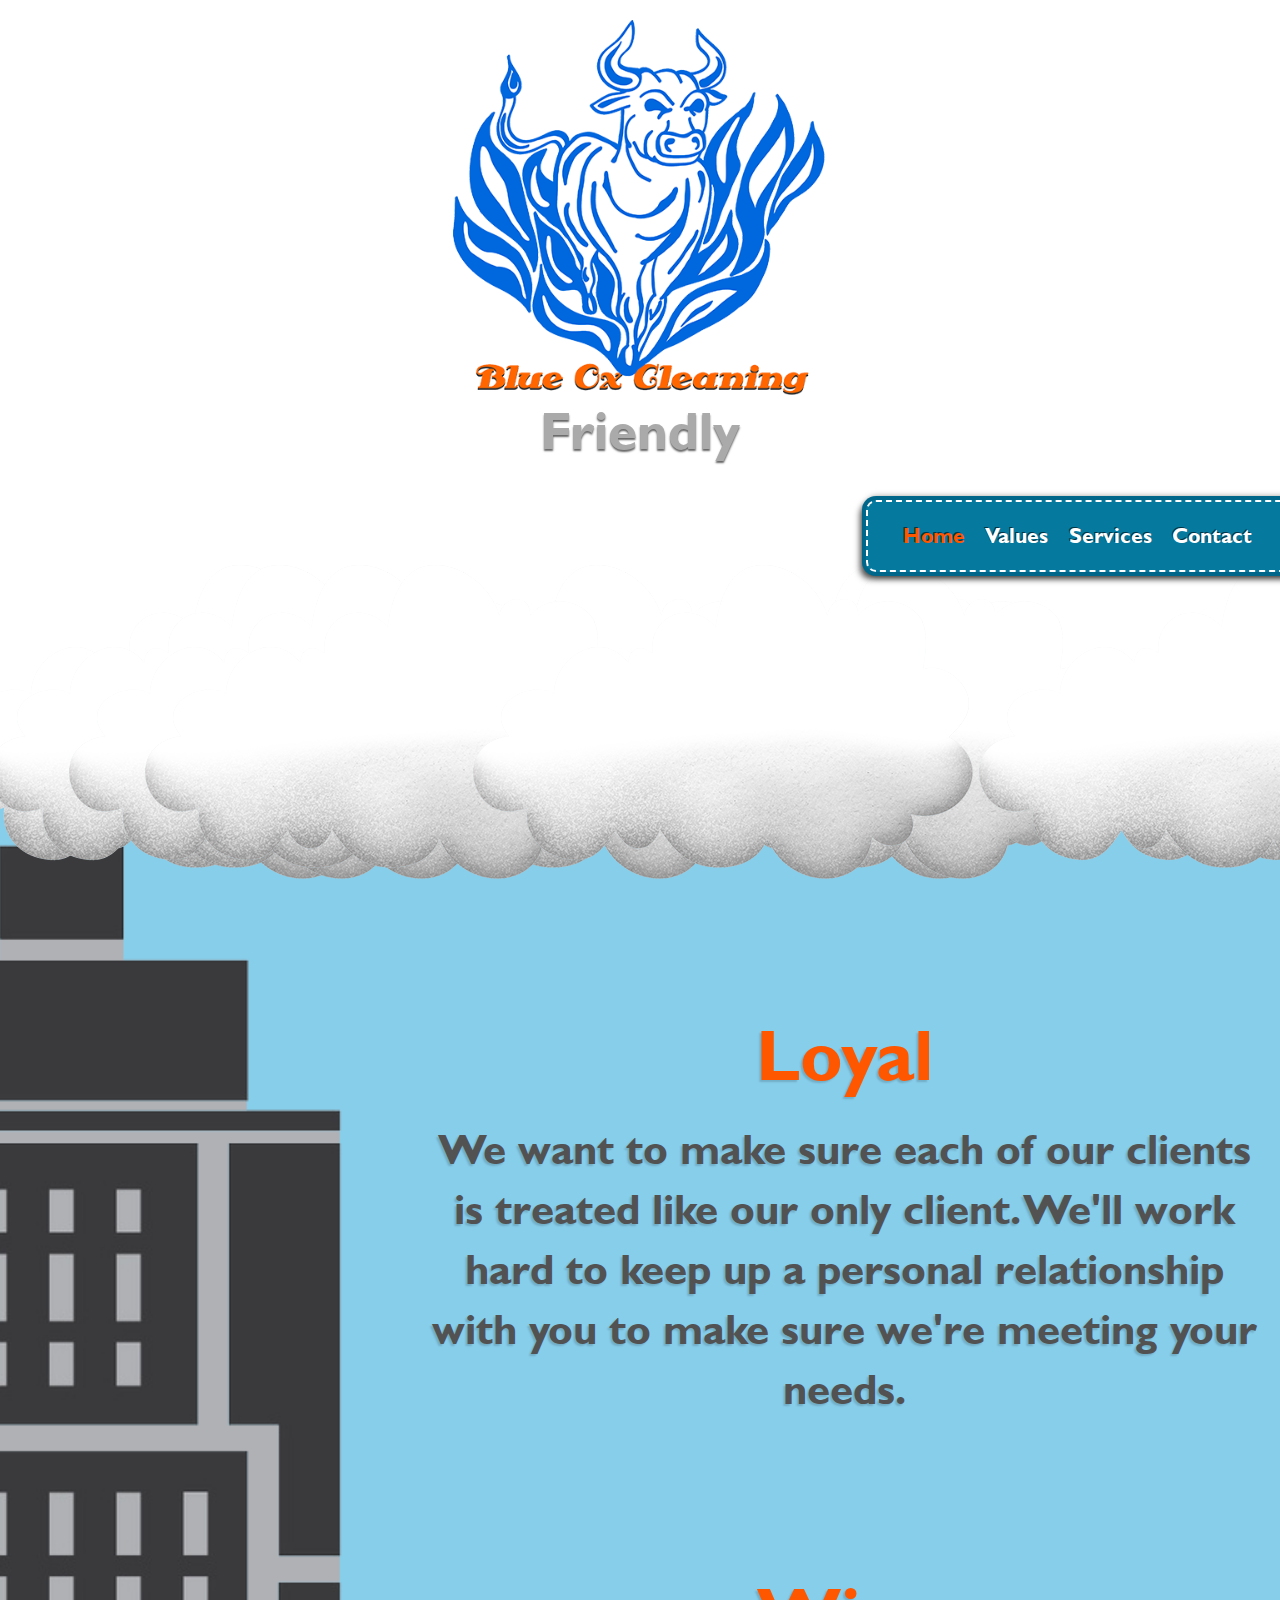
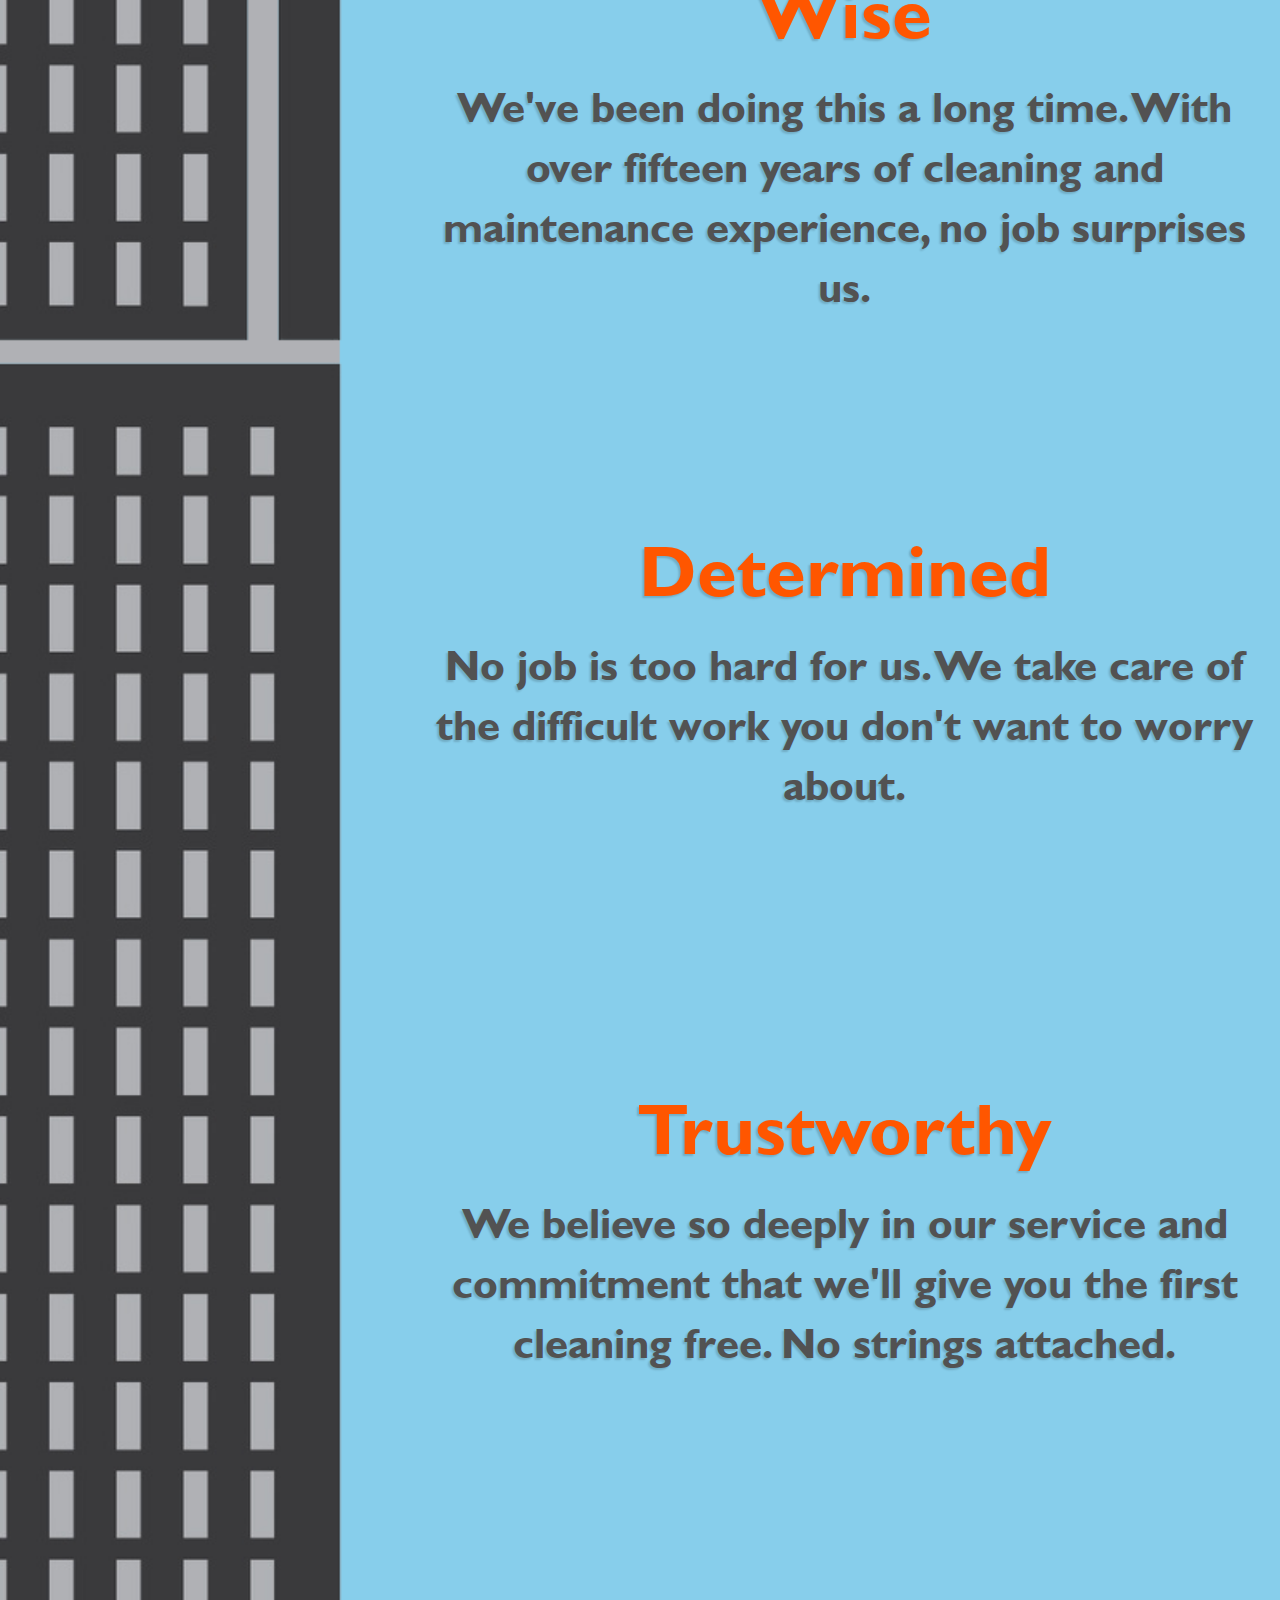
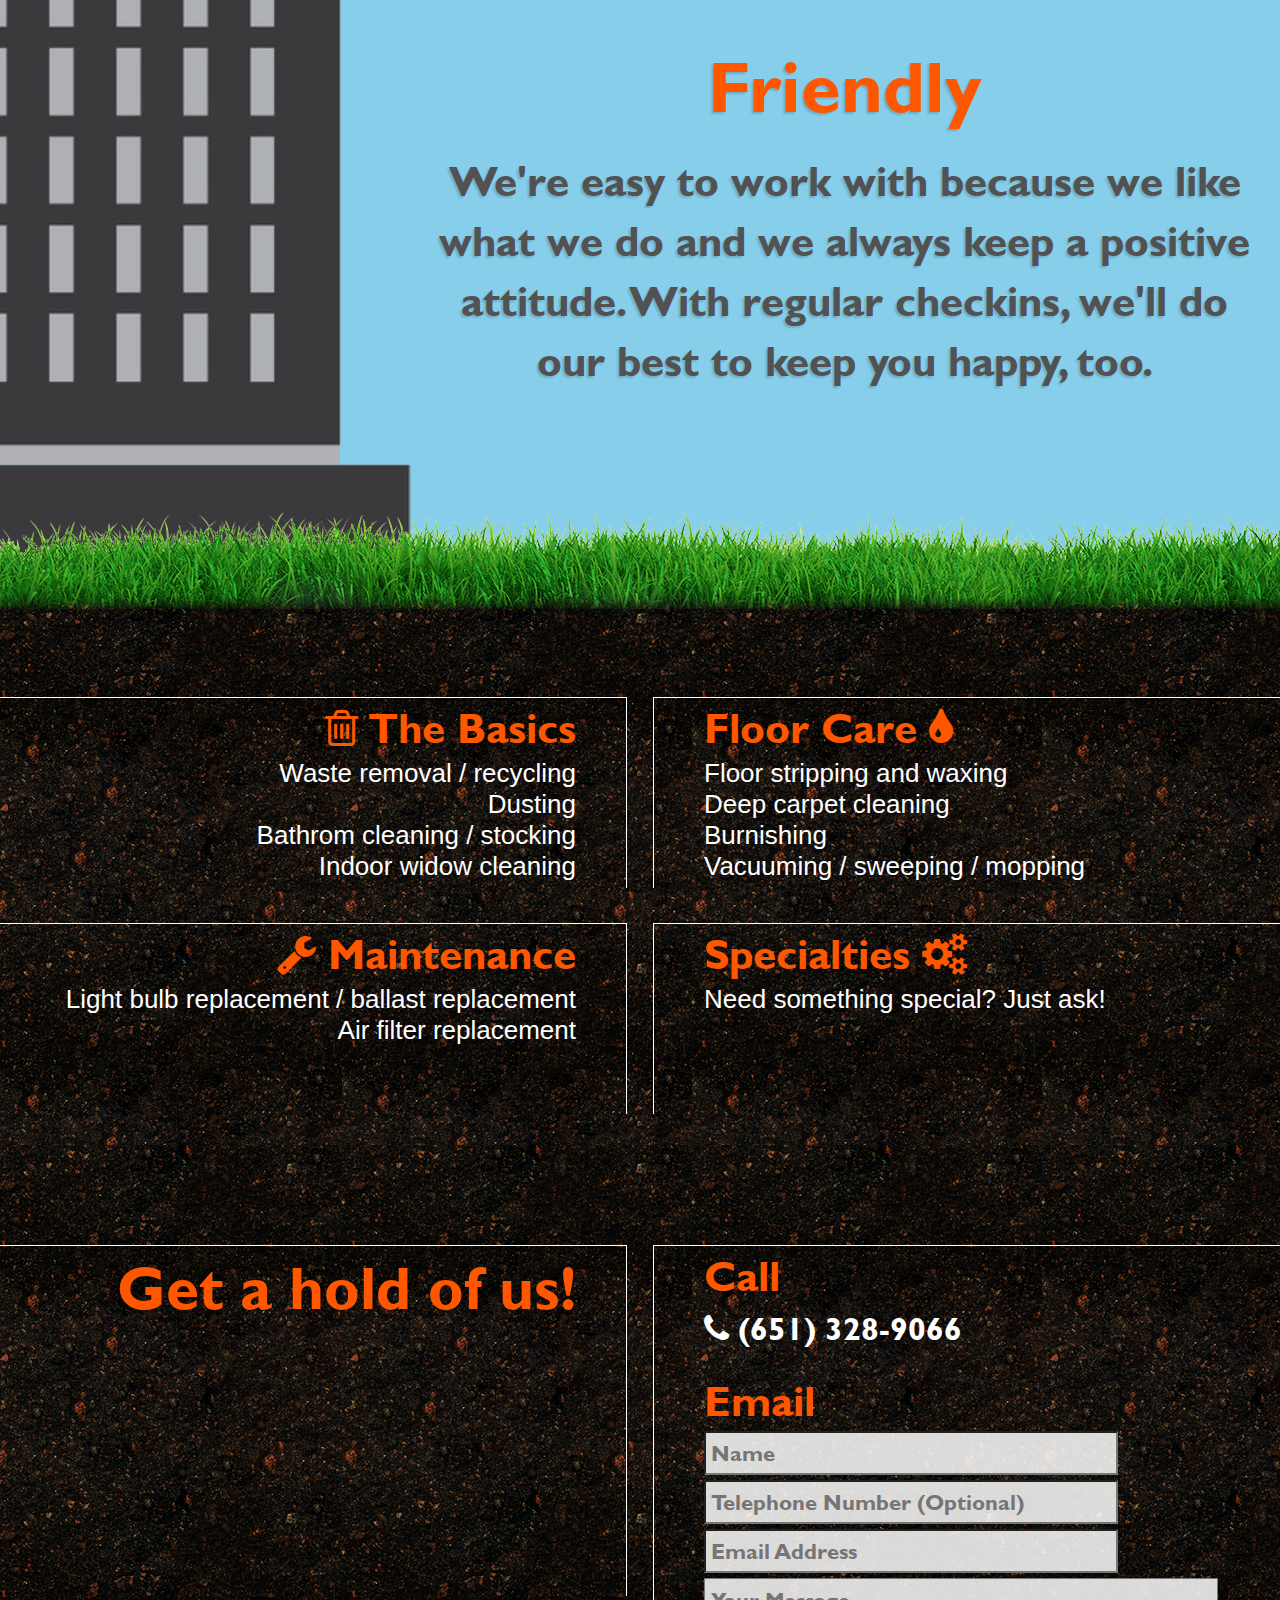
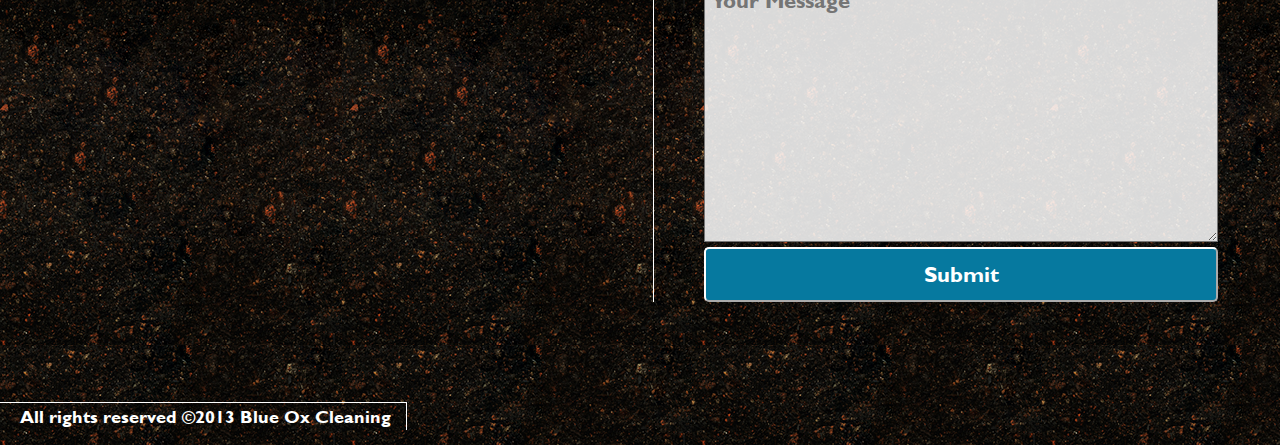
==== commit a2edb0a7: "More styling." ====
--- a/realSite.html
+++ b/realSite.html
@@ -69,7 +69,7 @@
 			<div id="services" class="servicesOuterWrapper">
 				<div class="serviceContainer">
 					<div class="serviceListLeft">
-						<h2>The Basics</h2>
+						<h2><i class="icon-trash"></i>The Basics</h2>
 						<ul>
 							<li>Waste removal / recycling</li>
 							<li>Dusting</li>
@@ -78,7 +78,7 @@
 						</ul>
 					</div>
 					<div class="serviceListRight">
-						<h2>Floor Care</h2>
+						<h2>Floor Care <i class="icon-tint"></i></h2>
 						<ul>
 							<li>Floor stripping and waxing</li>
 							<li>Deep carpet cleaning</li>
@@ -89,14 +89,14 @@
 				</div>
 				<div class="serviceContainer">
 					<div class="serviceListLeft">
-						<h2>Maintenance</h2>
+						<h2><i class="icon-wrench"></i> Maintenance</h2>
 						<ul>
 							<li>Light bulb replacement / ballast replacement</li>
 							<li>Air filter replacement</li>
 						</ul>
 					</div>
 					<div class="serviceListRight">
-						<h2>Specialties</h2>
+						<h2>Specialties <i class="icon-gears"></i></h2>
 						<ul>
 							<li>Need something special? Just ask!</li>
 						</ul>
@@ -109,7 +109,13 @@
 						<h2>Get a hold of us!</h2>
 					</div>
 					<div class="contactContainerRight">
-						<form id="contactForm">
+						<div class="call">
+							<h2>Call</h2>
+							<i class="icon-phone"></i> <span>(651) 328-9066</span>
+						</div>
+						
+						<form id="contactForm" class="email">
+							<h2>Email</h2>
 							<input id="name" type="text" placeholder="Name" class="checkMe"/>
 				   			<input id="telephoneNumber" type="tel" placeholder="Telephone Number (Optional)" class=""/>
 				   			<input id="emailAddress" type="email" placeholder="Email Address" class="checkMe"/>
--- a/css/styles.css
+++ b/css/styles.css
@@ -252,10 +252,14 @@
 	text-align: right;
 }
 
+.servicesOuterWrapper .icon-trash {
+	padding-right: 10px;
+}
+
 .contactOuterWrapper {
-	height: 500px;
+	height: 700px;
 	background: url(../img/ground-small3.png) 0 0;
-	padding-top: 150px;
+	padding-top: 100px;
 	font-family: gsBold;
 }
 
@@ -315,6 +319,17 @@
 	font-family: gsBold;
 	background-color: #fff;
 	background-color: rgba(255, 255, 255, 0.85);
+}
+
+.contactContainerRight .call {
+	color: #fff;
+	font-size: 32px;
+	font-family: gsBold;
+}
+
+.contactContainerRight .call h2,
+.contactContainerRight .email h2 {
+	font-size: 42px;
 }
 
 .contactContainerRight input.error,
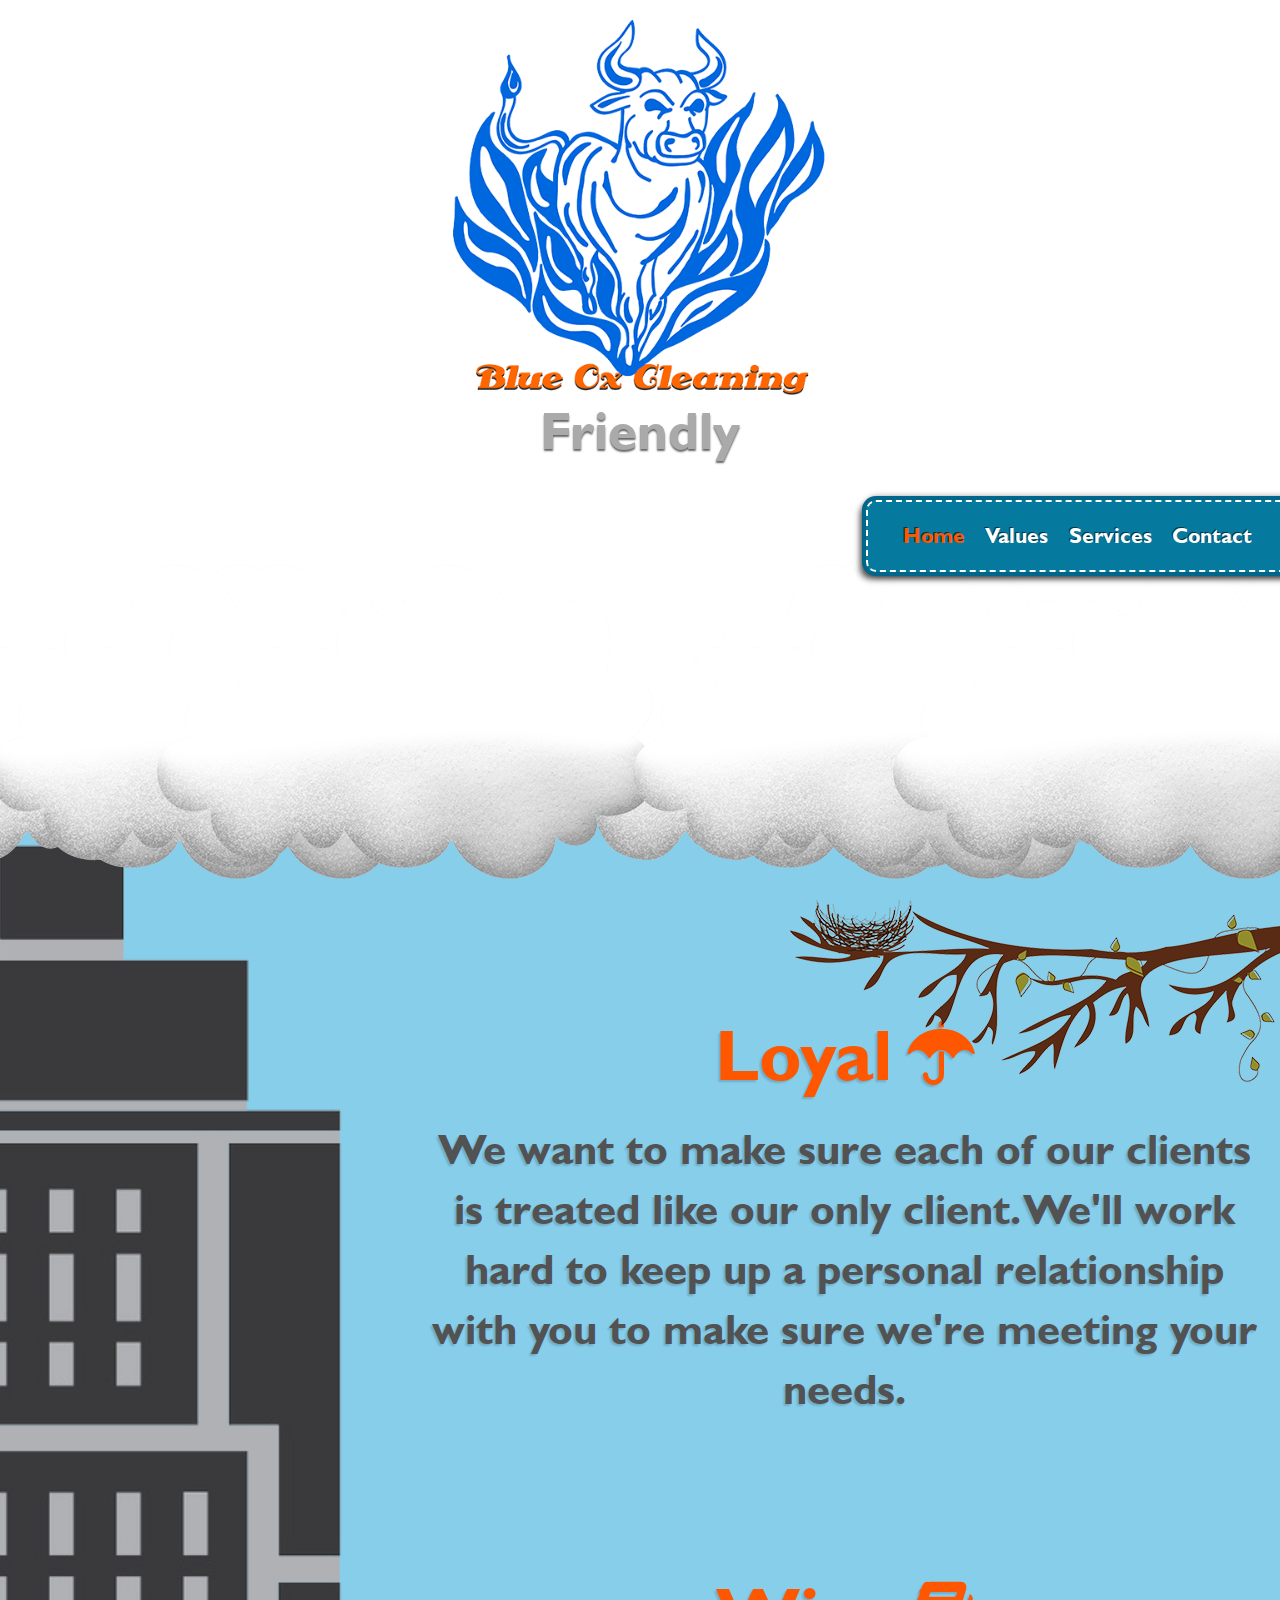
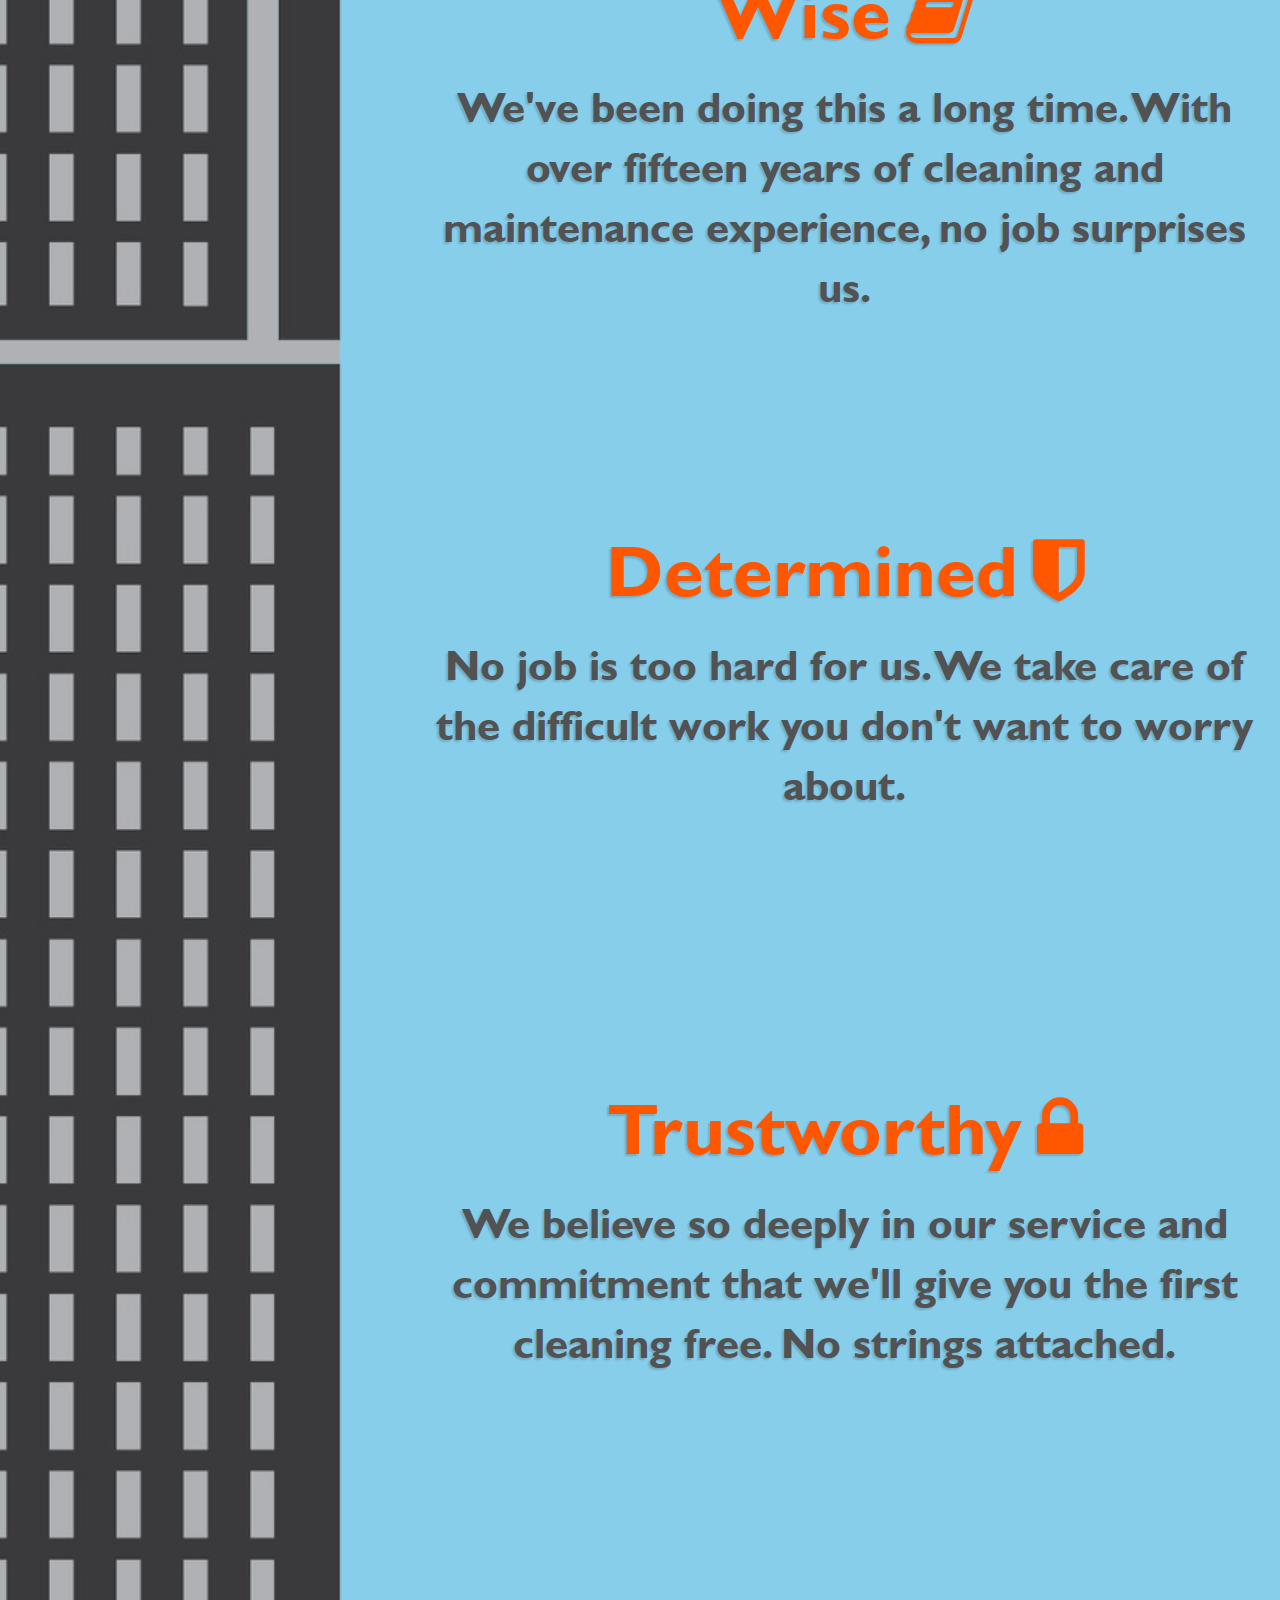
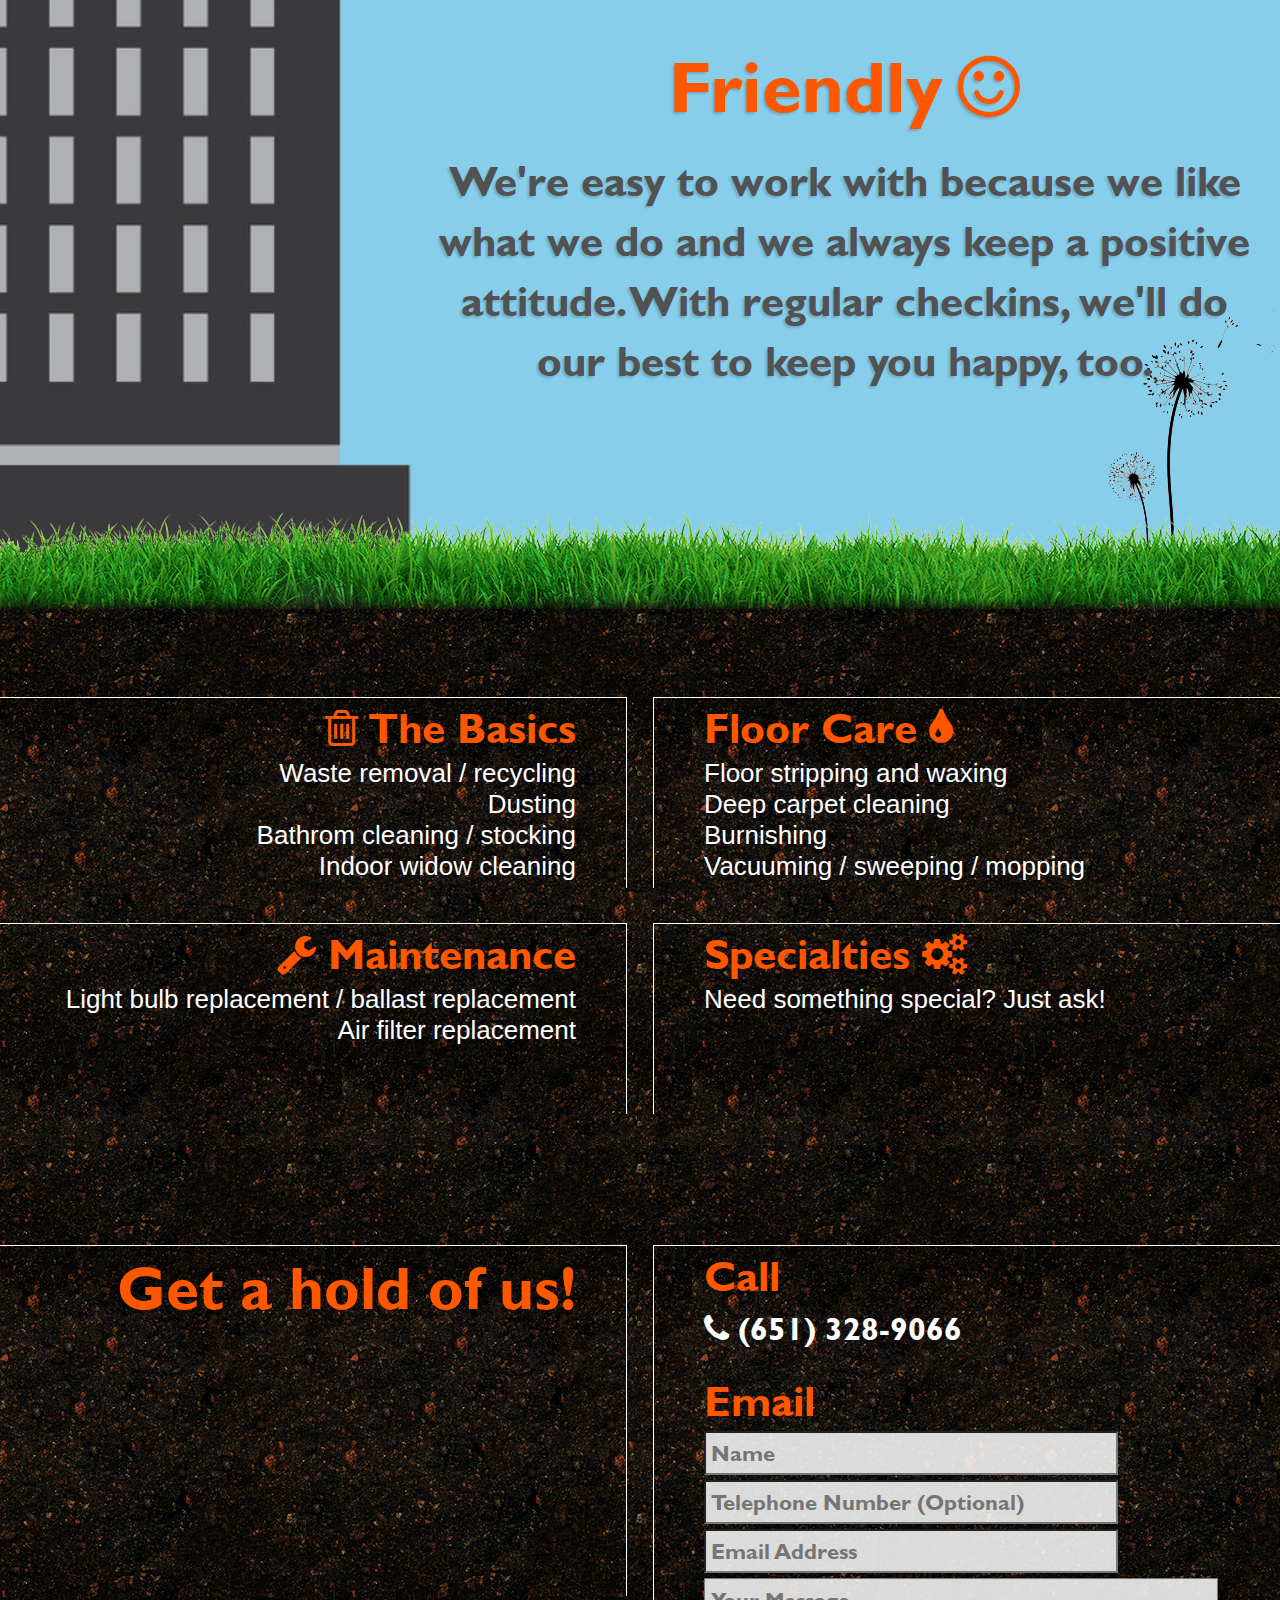
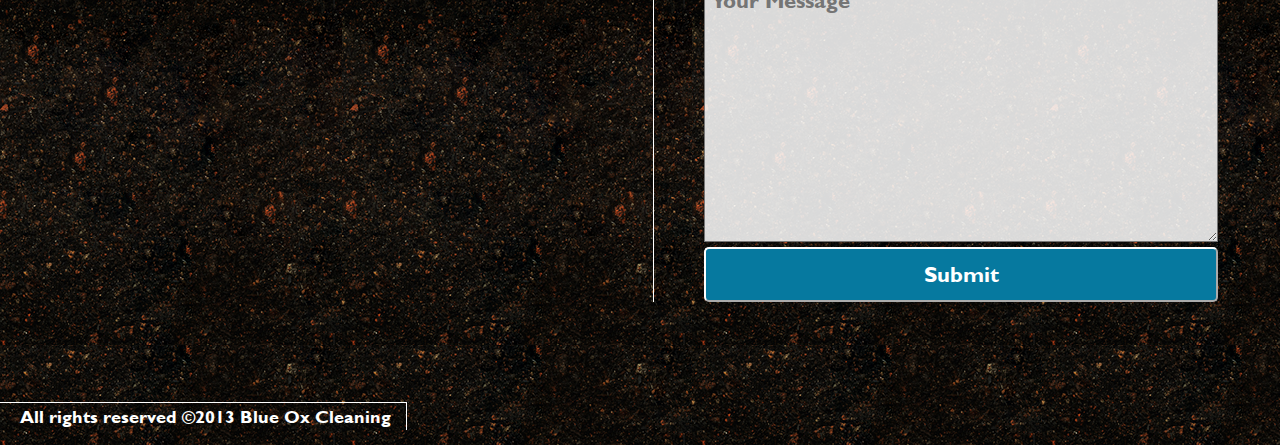
==== commit 3f89674c: "More general work toward 1.0" ====
--- a/realSite.html
+++ b/realSite.html
@@ -36,34 +36,40 @@
 					<img class="building" src='img/building.png' />
 				</div>
 				<div class="valuesWrapper">
+					<div class="paralaxProps">
+						<img src="img/branch.png" class="treeBranch drop skrollable skrollable-after" data-1300="top:100%;display:block;" data-2000="top:-40%;display:none;" style="top: 0%;display:none;" />
+						<img src="img/bird-large.png" class="bird drop skrollable skrollable-after" data-0="display:none;"; data-2700="left:-15%;top:20%;display:block;" data-3400="top:-20%;display:none;left:100%;" style="top:10%;display:none;" />
+					</div>
 					<ul>
 						<li>
-							<h3>Loyal</h3>
+							<h3>Loyal<i class="icon-umbrella"></i></h3>
 							<span>We want to make sure each of our clients is treated like our only client. We'll work hard to keep up a personal relationship with you to make sure we're meeting your needs. </span>
 						</li>
 
 						<li>
-							<h3>Wise</h3>
+							<h3>Wise<i class="icon-book"></i></h3>
 							<span>We've been doing this a long time. With over fifteen years of cleaning and maintenance experience, no job surprises us. </span>
 						</li>
 
 						<li>
-							<h3>Determined</h3>
+							<h3>Determined<i class="icon-shield"></i></h3>
 							<span>No job is too hard for us. We take care of the difficult work you don't want to worry about. </span>
 						</li>
 
 						<li>
-							<h3>Trustworthy</h3>
+							<h3>Trustworthy<i class="icon-lock"></i></h3>
 							<span>We believe so deeply in our service and commitment that we'll give you the first cleaning free. No strings attached. </span>
 						</li>
 
 						<li>
-							<h3>Friendly</h3>
+							<h3>Friendly<i class="icon-smile"></i></h3>
 							<span>We're easy to work with because we like what we do and we always keep a positive attitude. With regular checkins, we'll do our best to keep you happy, too.</span>
 						</li>
 					</ul>
 				</div>
 				<div class="grass">
+				</div>
+				<div class="flower">
 				</div>
 			</div>
 			<div id="services" class="servicesOuterWrapper">
--- a/css/styles.css
+++ b/css/styles.css
@@ -139,11 +139,13 @@
 	padding-top: 75px;
 	background: #ccc;
 	background: skyblue;
+	position: relative;
 }
 
 .valuesWrapper {
 	width: 68%;
 	float: right;
+	position: relative;
 	text-align: center;
 	font-family: gsBold;
 	color: #fff;
@@ -156,6 +158,8 @@
 	margin-top: 200px;
 	margin-bottom: 0;
 	padding-left: 0;
+	z-index: 100;
+	position: relative;
 }
 
 .valuesWrapper li {
@@ -177,6 +181,14 @@
 	display: block;
 	margin-top: 15px;
 	text-shadow: -2px 2px 2px rgba(0, 0, 0, 0.16);
+}
+
+.valuesWrapper .icon-smile,
+.valuesWrapper .icon-lock,
+.valuesWrapper .icon-shield,
+.valuesWrapper .icon-book,
+.valuesWrapper .icon-umbrella {
+	padding-left: 15px;
 }
 
 .servicesOuterWrapper {
@@ -388,6 +400,33 @@
 	float: left;
 	top: -88px;
 	position: relative;
+	z-index: 2;
+}
+
+.flower {
+	background: url("../img/flower-large.png");
+	height: 502px;
+	width: 100%;
+	top: 2660px;
+	left: 85%;
+	z-index: 1;
+	position: relative;
+	background-repeat: no-repeat;
+}
+
+.treeBranch {
+	/*background: url("../img/branch-large.png");*/
+	background-repeat: no-repeat;
+	width: 500px;
+	height: 185px;
+	position: fixed;
+	right: -10px;
+}
+
+.bird {
+	position: fixed;
+	right: -10px;
+	width: 150px;
 }
 
 footer {
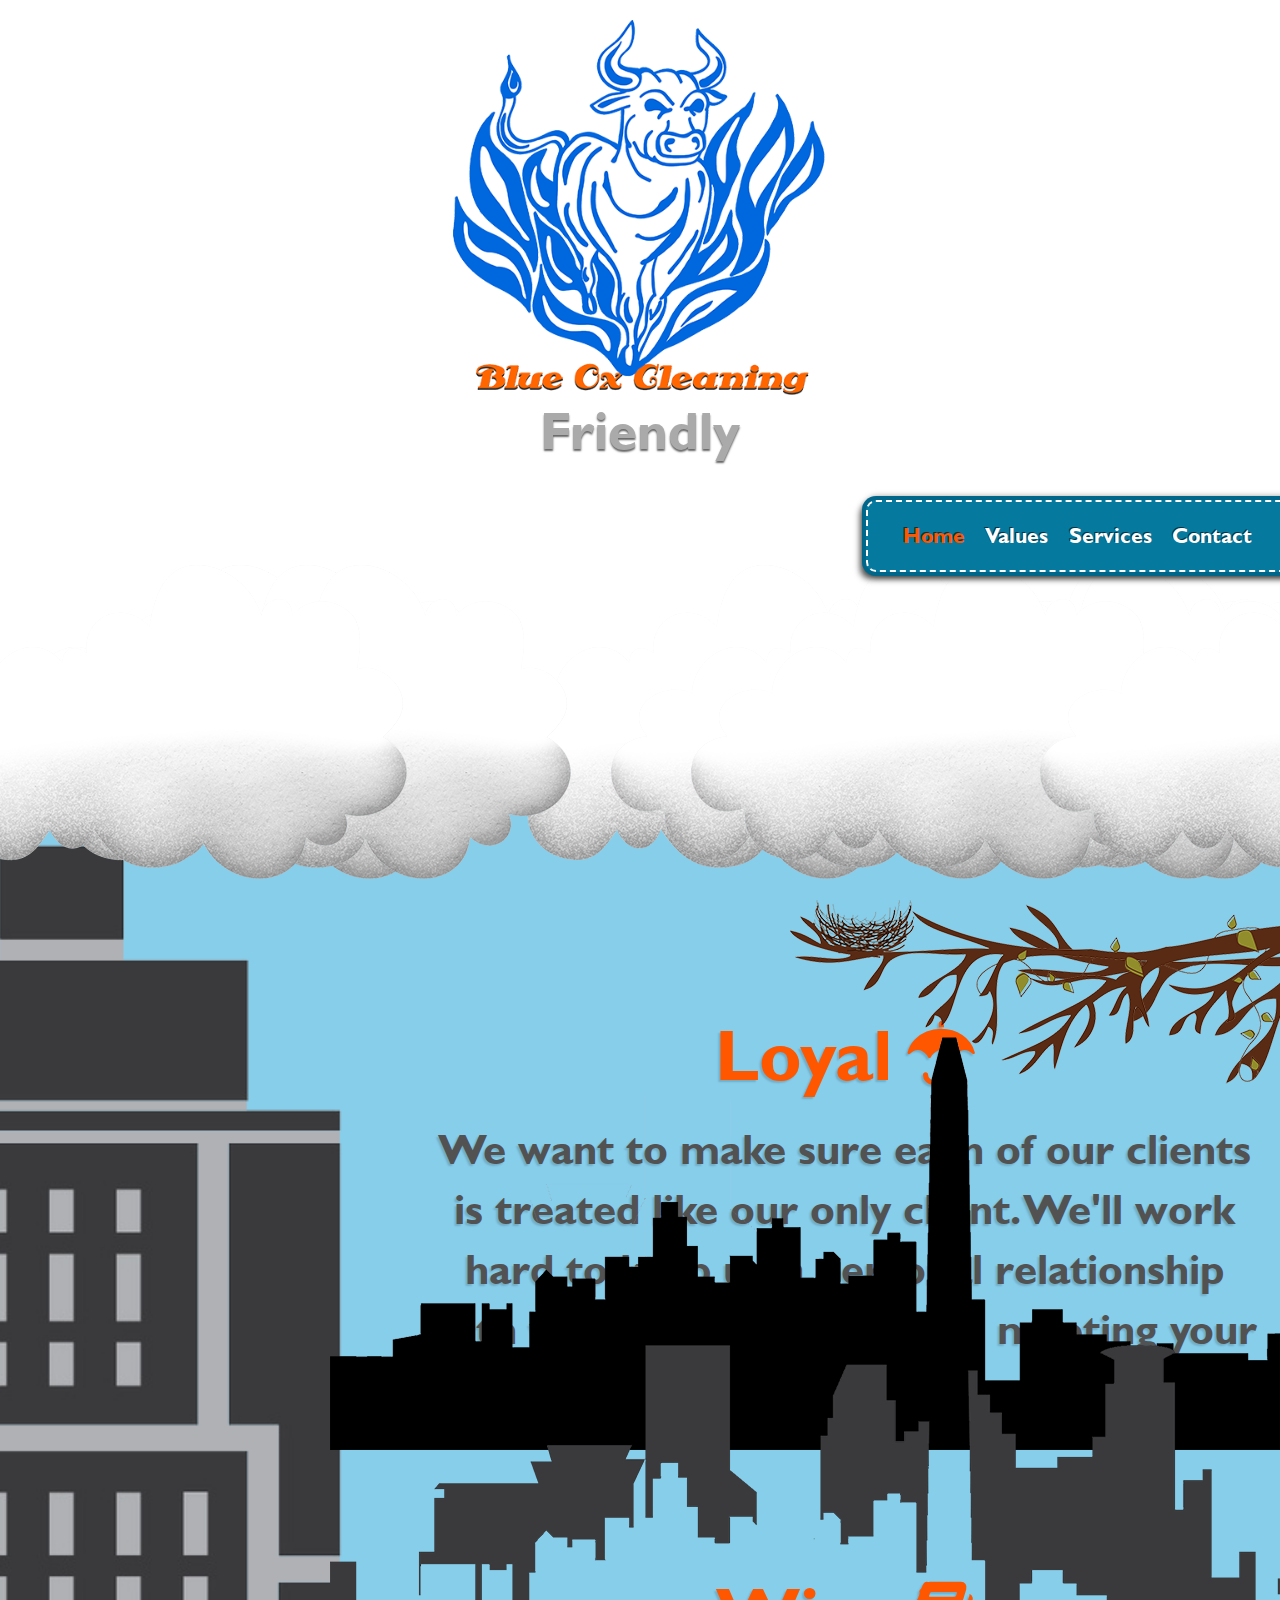
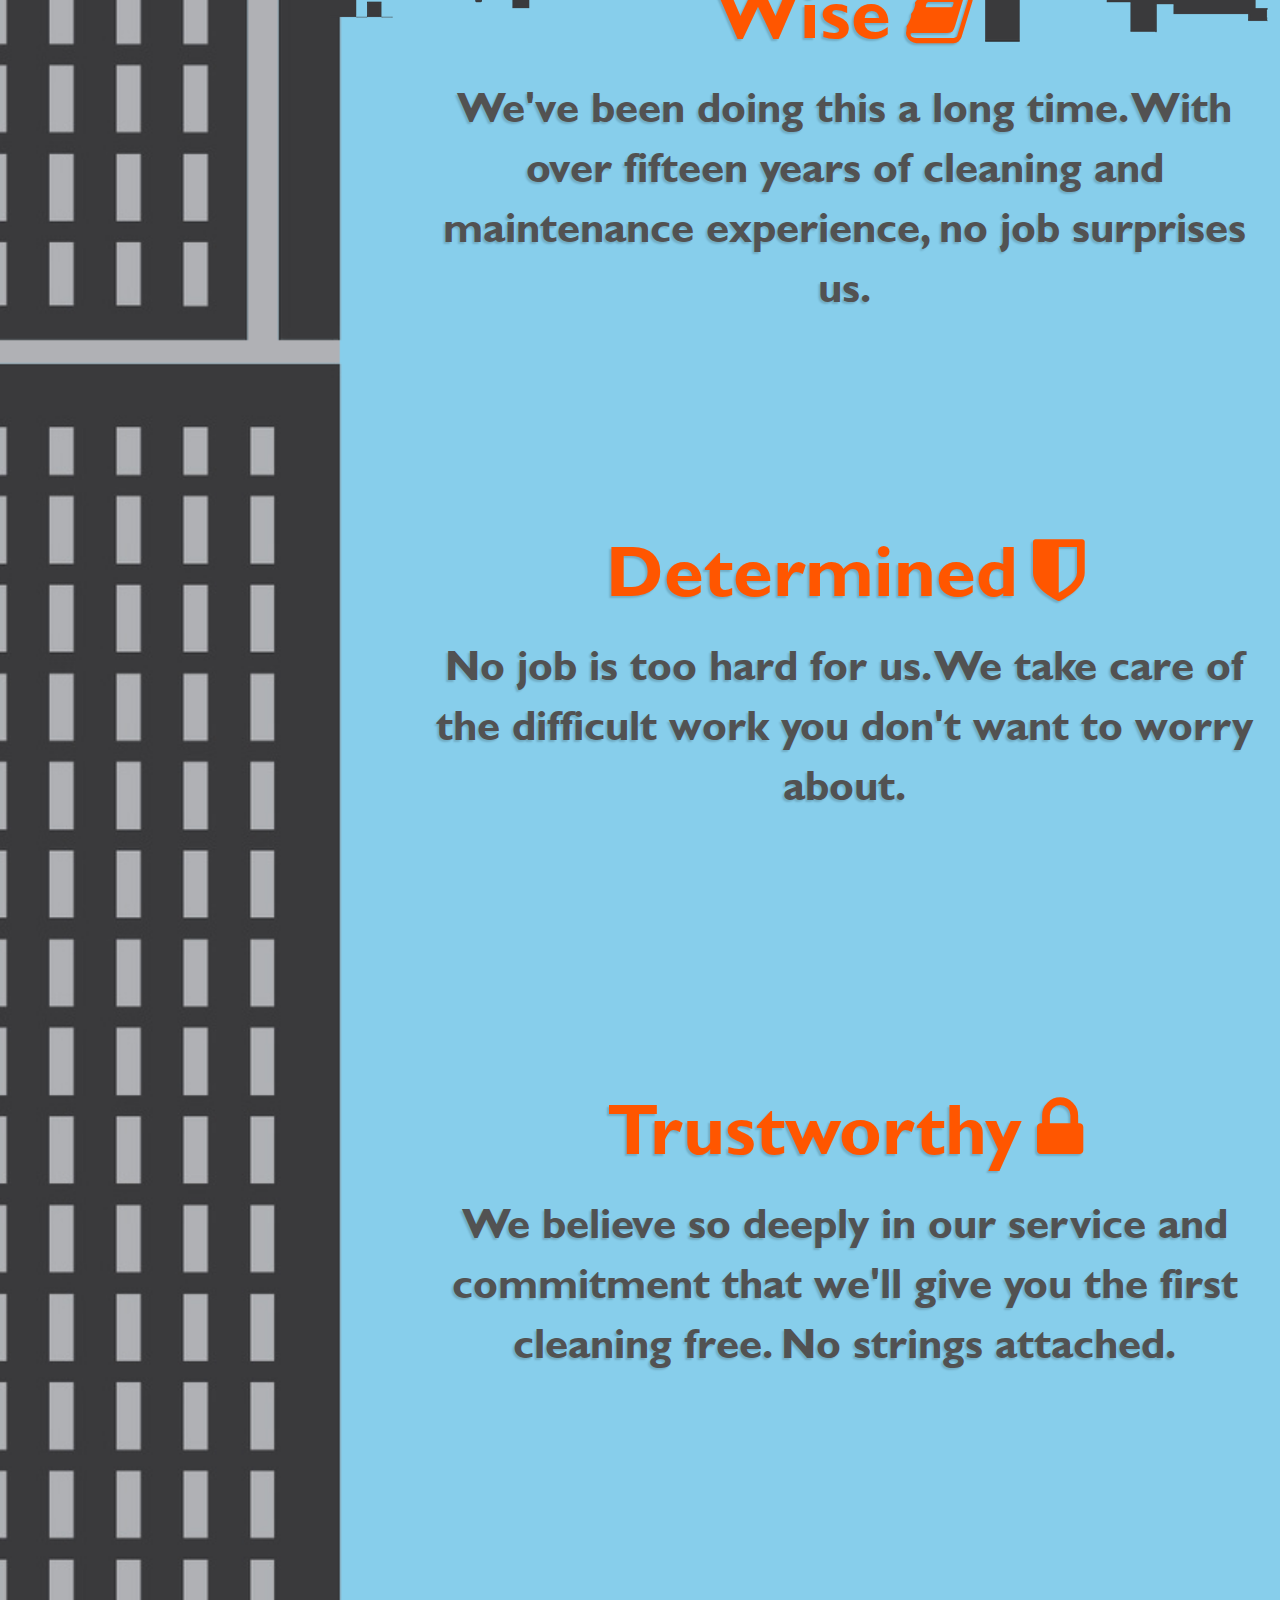
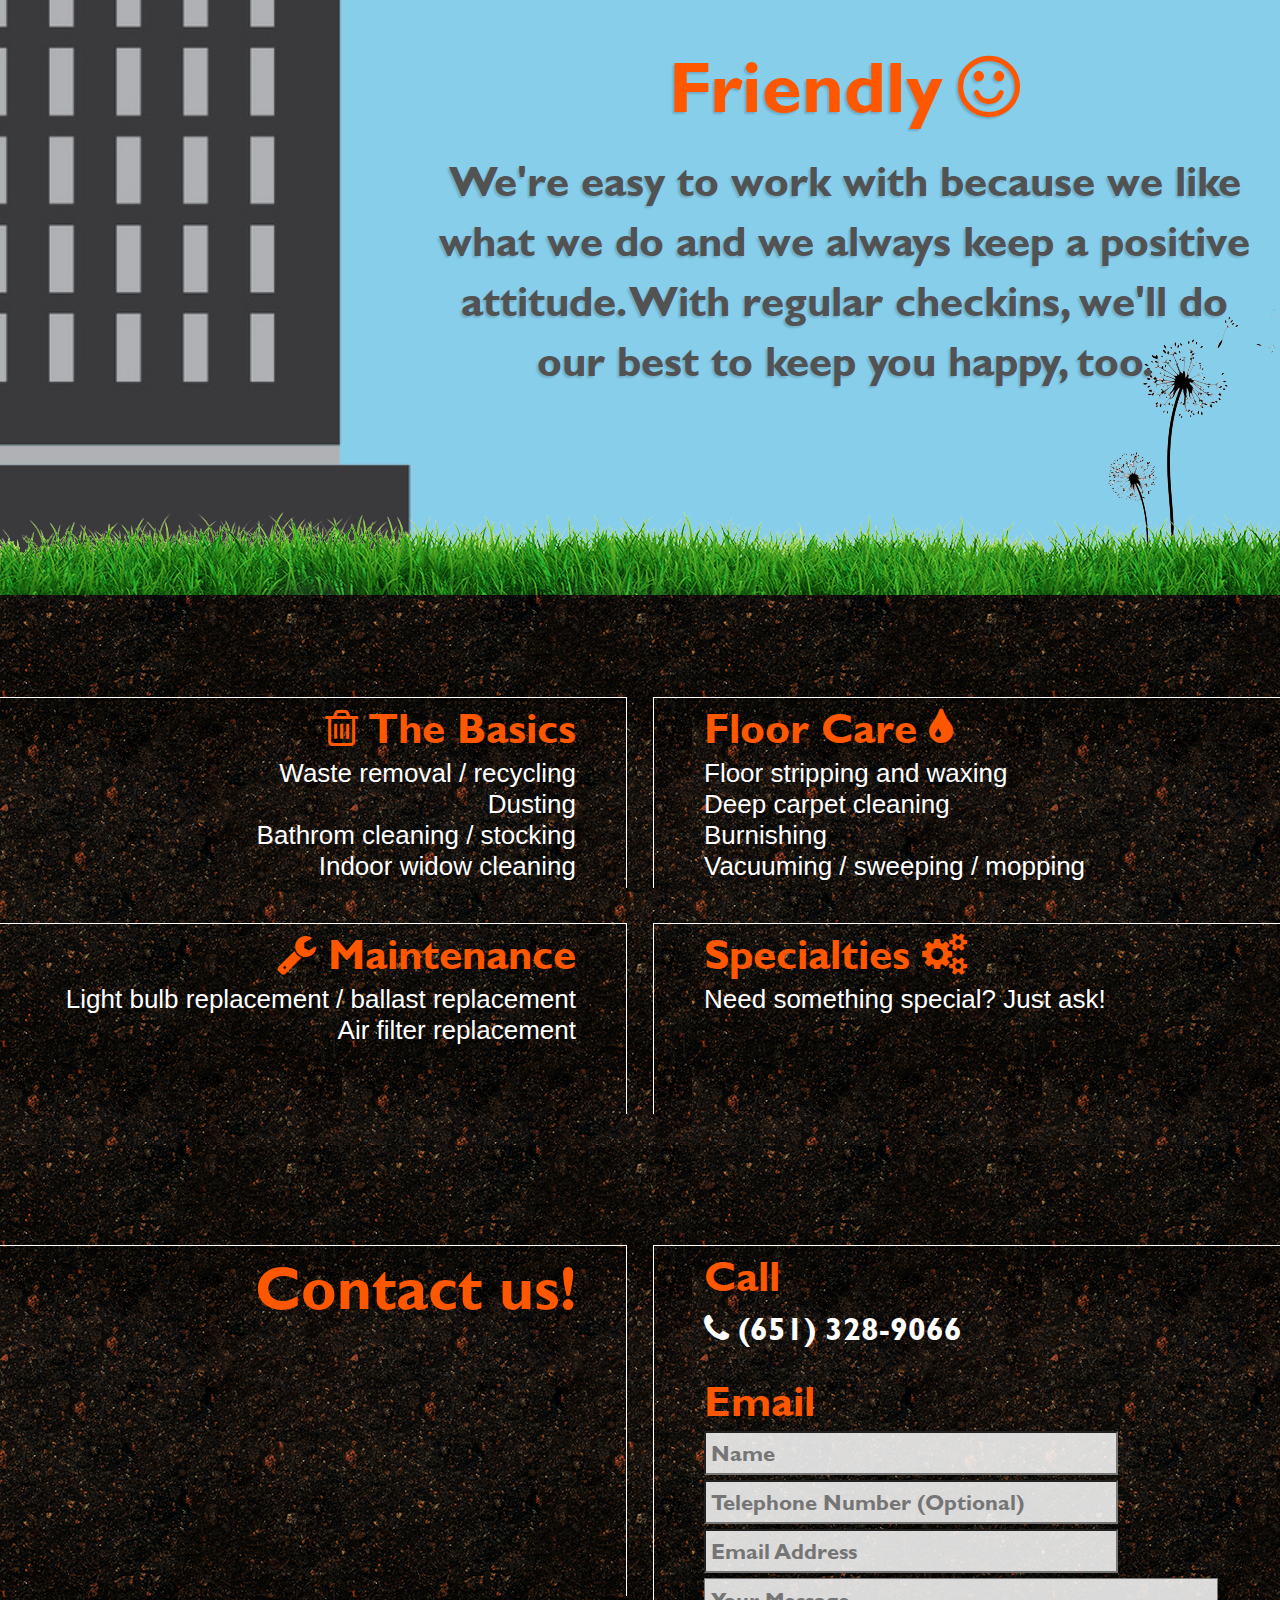
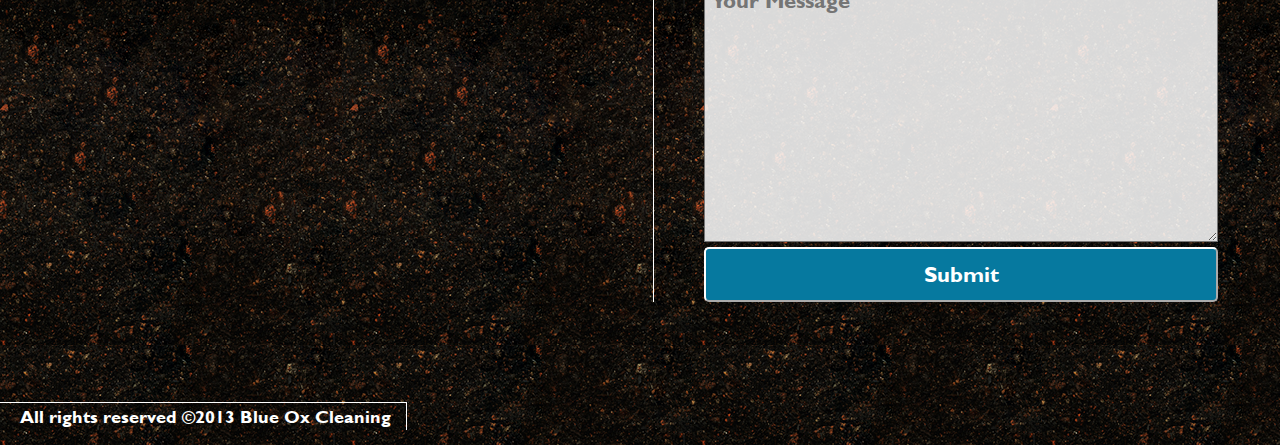
==== commit c8480a3c: "Background buildings added." ====
--- a/realSite.html
+++ b/realSite.html
@@ -1,6 +1,18 @@
 <!DOCTYPE HTML>
 <html lang="en">
 	<head>
+		<meta charset="utf-8">
+		<title>Blue Ox Cleaning</title>
+		<meta name="viewport" content="width=device-width, initial-scale=1.0">
+		<meta name="author" content="Blue Ox Cleaning" />
+		<meta name="description" content="Whether your company has a small office or multiple offices , Blue Ox Cleaning has the trained professionals to exceed your expectations. Our commercial office cleaning services can be tailored to fit your company's busy work schedule on a daily, weekly, or bi-weekly basis. We have knowledgeable, trained staff, custom cleaning programs and superior equipment to handle any office building.">
+		<meta property="og:title" content="Blue Ox Cleaning -- We'll Make you shine!" />
+		<meta property="og:url" content="http://www.blueoxcleaning.com" />
+		<meta property="og:type" content="website" />
+		<meta property="og:description" content="Whether your company has a small office or multiple offices , Blue Ox Cleaning has the trained professionals to exceed your expectations. Our commercial office cleaning services can be tailored to fit your company's busy work schedule on a daily, weekly, or bi-weekly basis. We have knowledgeable, trained staff, custom cleaning programs and superior equipment to handle any office building." />
+
+		<link rel="shortcut icon" href="img/ico/favicon.ico">
+
 		<!-- Style Sheets -->
 		<link rel="stylesheet" type="text/css" href="css/styles.css">
 		<link rel="stylesheet" type="text/css" href="lib/bootstrap/css/bootstrap.min.css">
@@ -37,8 +49,12 @@
 				</div>
 				<div class="valuesWrapper">
 					<div class="paralaxProps">
+						<img src="img/branch2.png" class="treeBranch2 drop skrollable skrollable-after" data-1200="top:100%;display:block;" data-1900="top:-85%;display:none;" style="top: 0%;display:none;" />
 						<img src="img/branch.png" class="treeBranch drop skrollable skrollable-after" data-1300="top:100%;display:block;" data-2000="top:-40%;display:none;" style="top: 0%;display:none;" />
 						<img src="img/bird-large.png" class="bird drop skrollable skrollable-after" data-0="display:none;"; data-2700="left:-15%;top:20%;display:block;" data-3400="top:-20%;display:none;left:100%;" style="top:10%;display:none;" />
+						<!-- Background buildings -->
+						<img src="img/buildingsFront.png" class="buildingsFront drop skrollable skrollable-after" data-0="position:fixed; bottom:-550px; left: 330px;" data-3000="position:fixed; bottom:0px; left: 330px;" />
+						<img src="img/buildingsBack.png" class="buildingsBack drop skrollable skrollable-after" data-0="position:fixed; bottom:-800px; left: 330px;" data-3000="position:fixed; bottom:0px; left: 330px;"/>
 					</div>
 					<ul>
 						<li>
@@ -112,7 +128,7 @@
 			<div id="contact" class="contactOuterWrapper">
 				<div class="contactWrapper">
 					<div class="contactContainerLeft">
-						<h2>Get a hold of us!</h2>
+						<h2>Contact us!</h2>
 					</div>
 					<div class="contactContainerRight">
 						<div class="call">
--- a/css/styles.css
+++ b/css/styles.css
@@ -127,6 +127,8 @@
 	float: left;
 	max-width: 31%;
 	height: 100%;
+	position: relative;
+	z-index: 2;
 }
 
 .building {
@@ -194,6 +196,8 @@
 .servicesOuterWrapper {
 	height: 550px;
 	background: url(../img/ground-small3.png) 0 0;
+	z-index: 3;
+	position: relative;
 }
 
 .serviceContainer {
@@ -273,6 +277,8 @@
 	background: url(../img/ground-small3.png) 0 0;
 	padding-top: 100px;
 	font-family: gsBold;
+	z-index: 3;
+	position: relative;
 }
 
 .contactOuterWrapper h2 {
@@ -423,10 +429,22 @@
 	right: -10px;
 }
 
+.treeBranch2 {
+	background-repeat: no-repeat;
+	position: fixed;
+	right: -10px;
+}
+
 .bird {
 	position: fixed;
 	right: -10px;
 	width: 150px;
+}
+
+.buildingsFront,
+.buildingsBack {
+	position: fixed;
+	left: 330px;
 }
 
 footer {
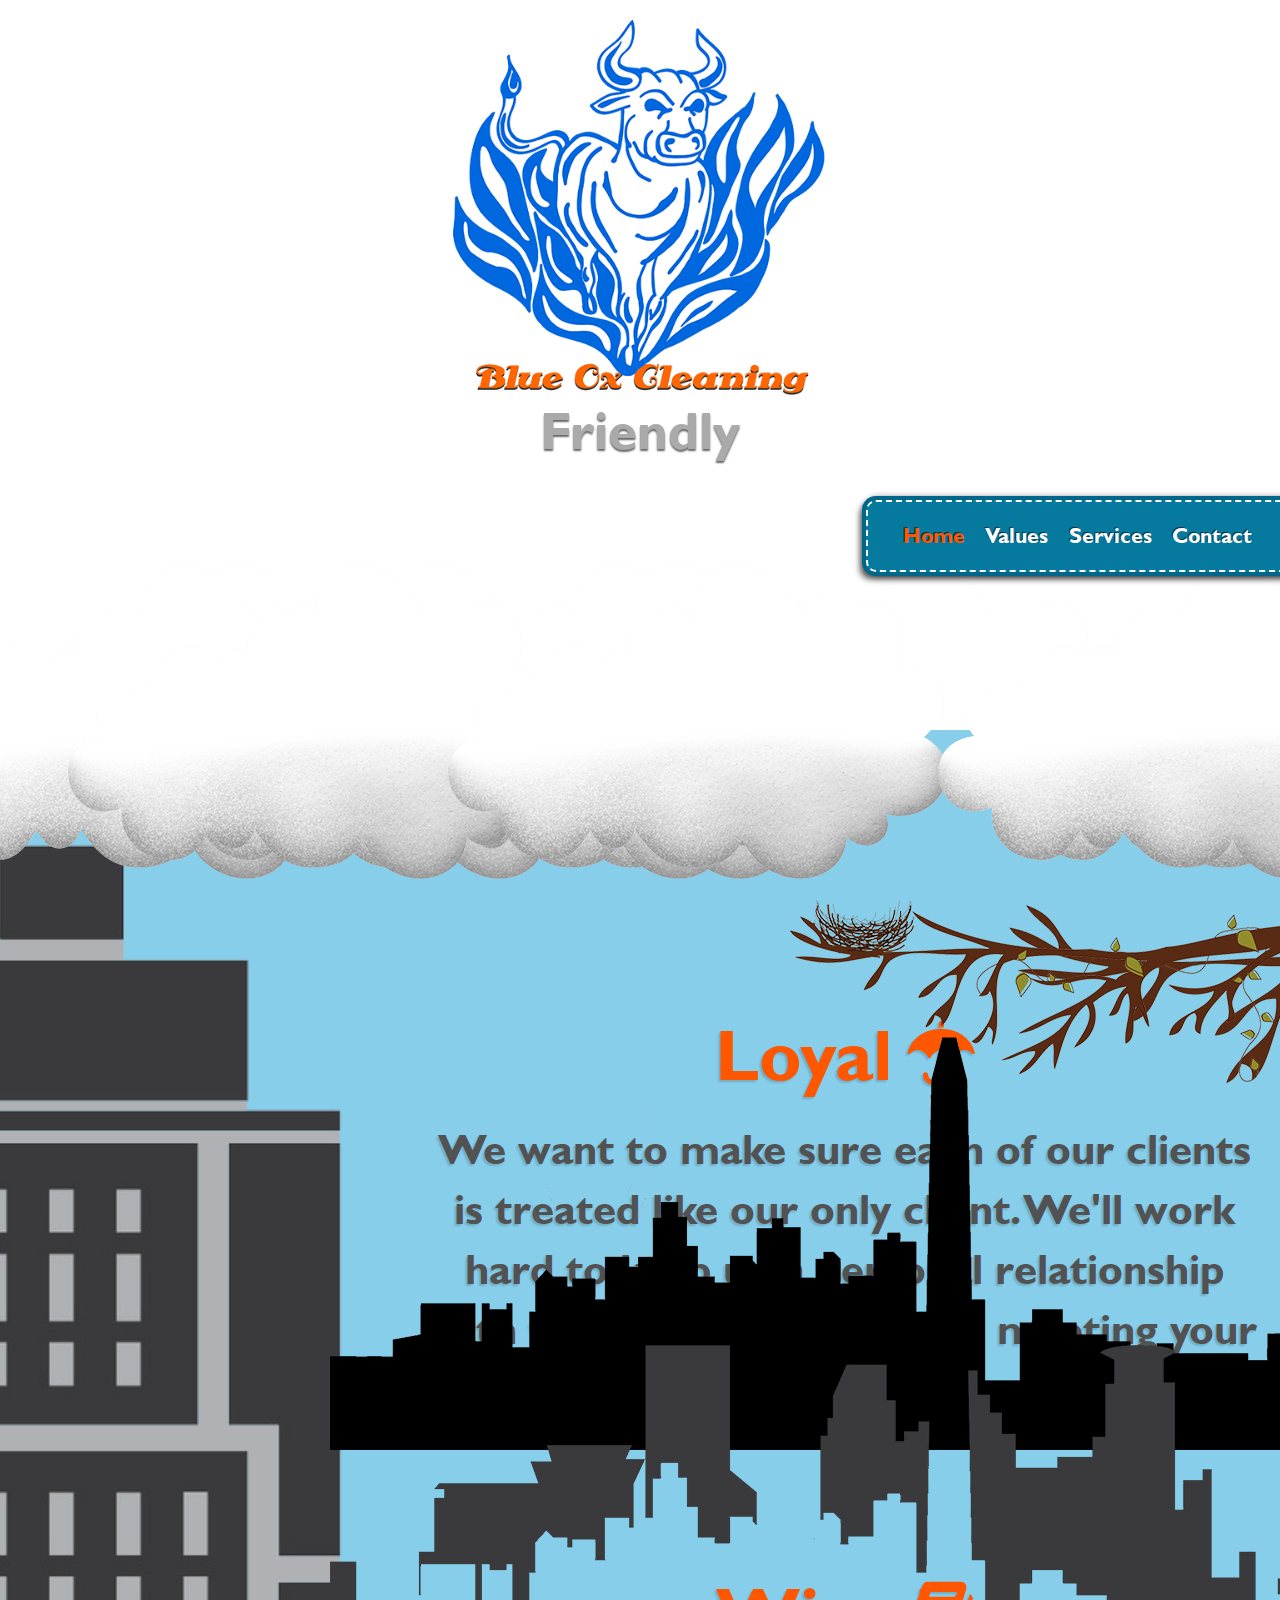
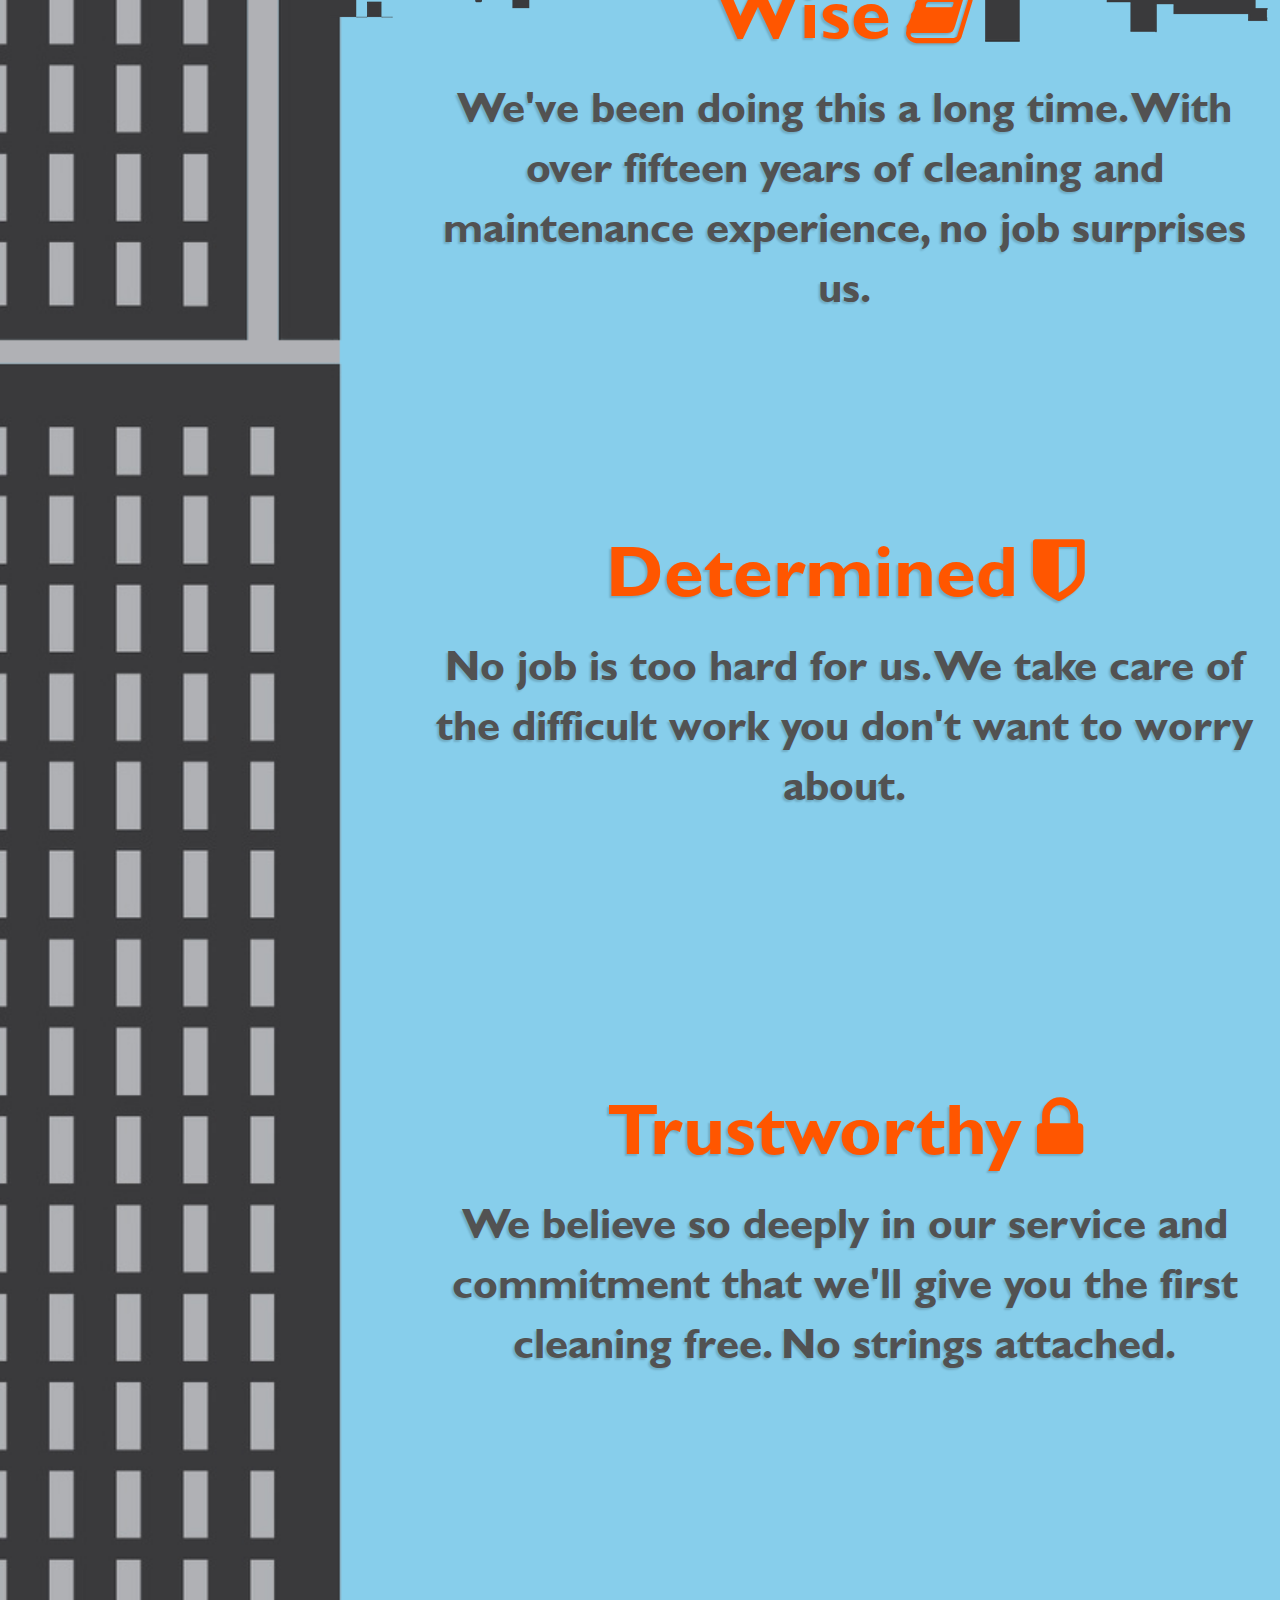
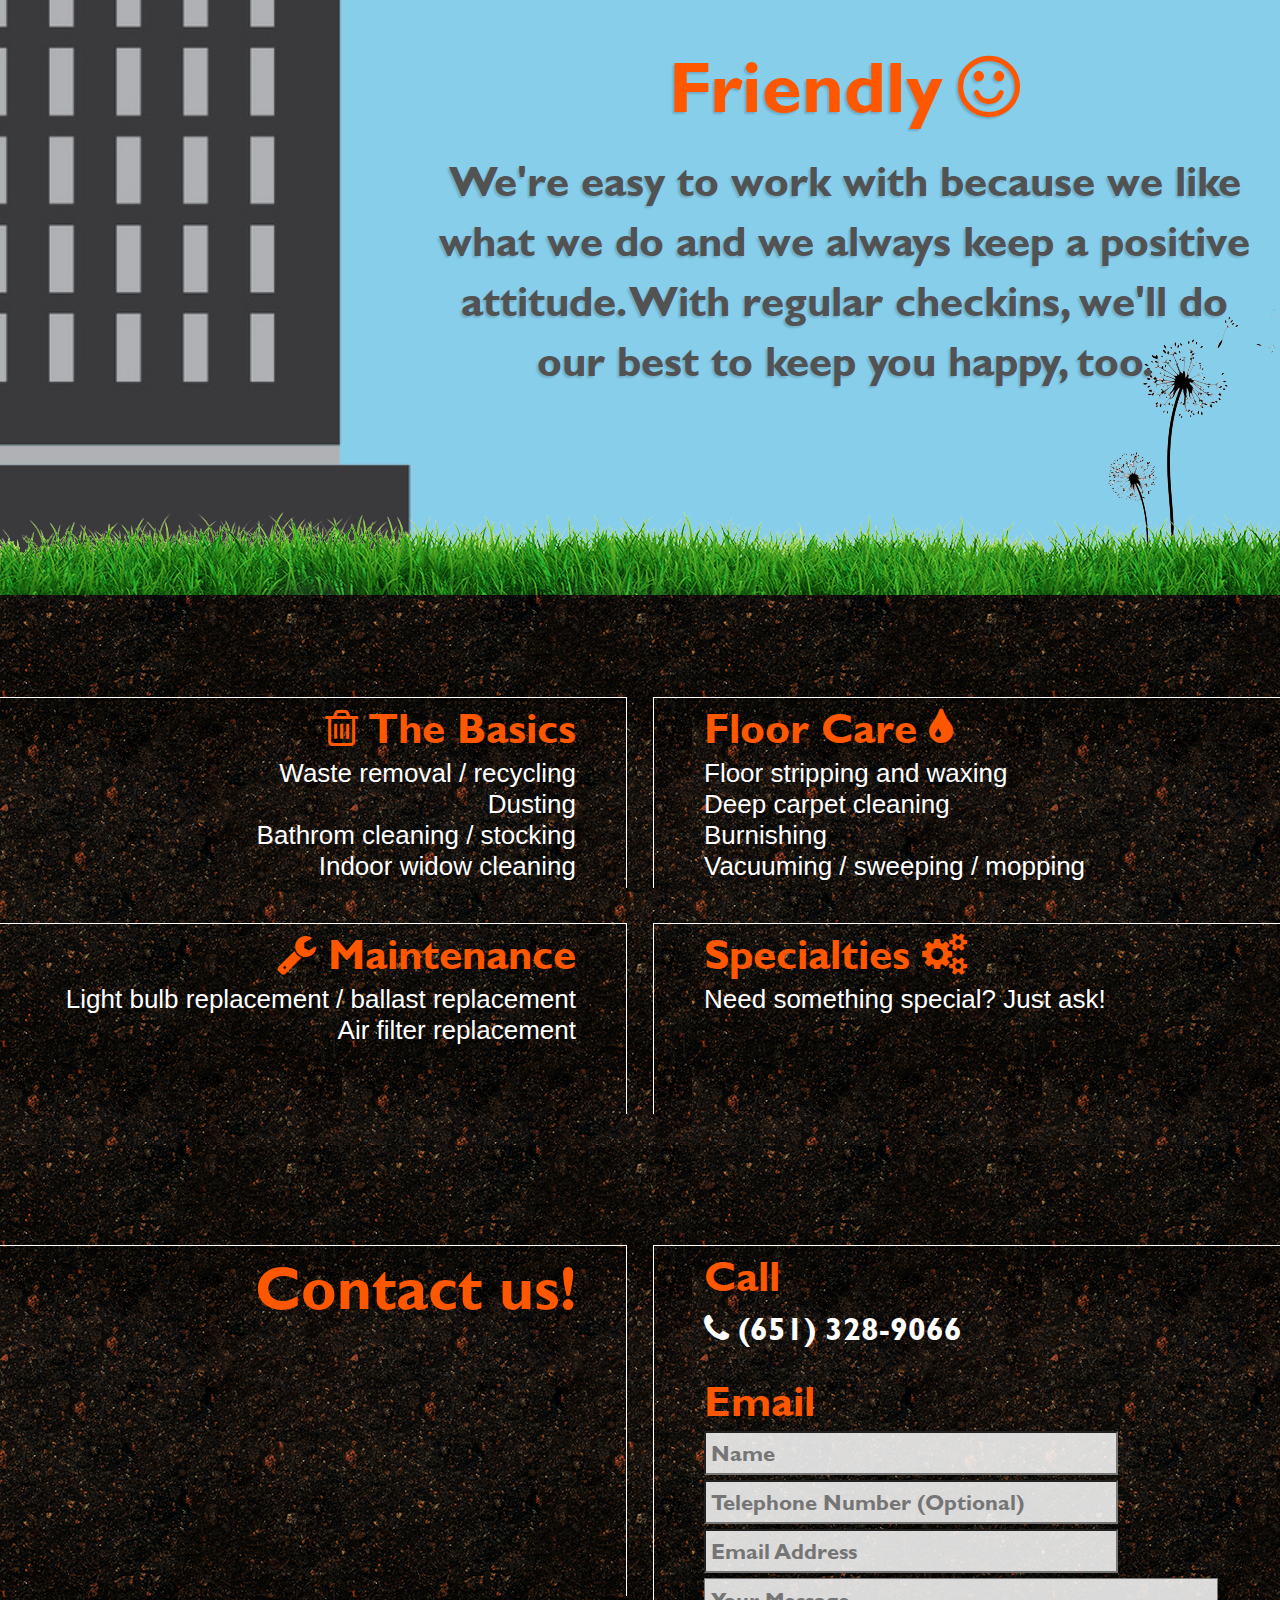
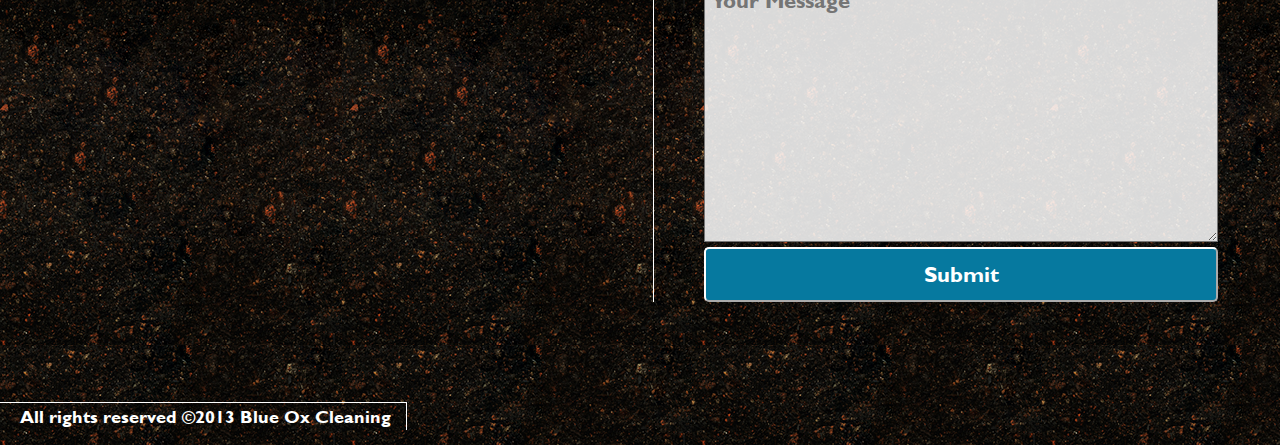
==== commit 3f57e48c: "Some responsiveness. IE8/7 fixes. First version of site now finished." ====
--- a/realSite.html
+++ b/realSite.html
@@ -17,6 +17,8 @@
 		<link rel="stylesheet" type="text/css" href="css/styles.css">
 		<link rel="stylesheet" type="text/css" href="lib/bootstrap/css/bootstrap.min.css">
 		<link rel="stylesheet" href="lib/fontawesome/css/font-awesome.min.css">
+
+		<script src="lib/html5shiv.js"></script>
 	</head>
 	<body style="height: 2000px">
 		<header id="home">
--- a/css/styles.css
+++ b/css/styles.css
@@ -521,22 +521,21 @@
 
 }
 
-.bubbles {
-	z-index: 50;
-	top: 0;
-	left: 0;
-	width: 100%;
-	height: 100%;
-	background: url(../img/bubbles.png) repeat 0 0;
-	position: fixed;
-}
-
-.bubbles2 {
-	z-index: 49;
-	background-image: url(../img/bubbles2.png);
-	top: 0;
-	left: 0;
-	width: 100%;
-	height: 100%;
-	position: fixed;
+@media only screen 
+and (max-width : 1040px) { 
+	.serviceListLeft,
+	contactContainerLeft {
+		padding-right: 20px;
+	}
+
+	.serviceListRight,
+	.contactContainerRight {
+		padding-left: 20px;
+	}
+}
+
+@media (max-width : 1000px) { 
+	.valuesWrapper {
+		width: 60%;
+	}
 }